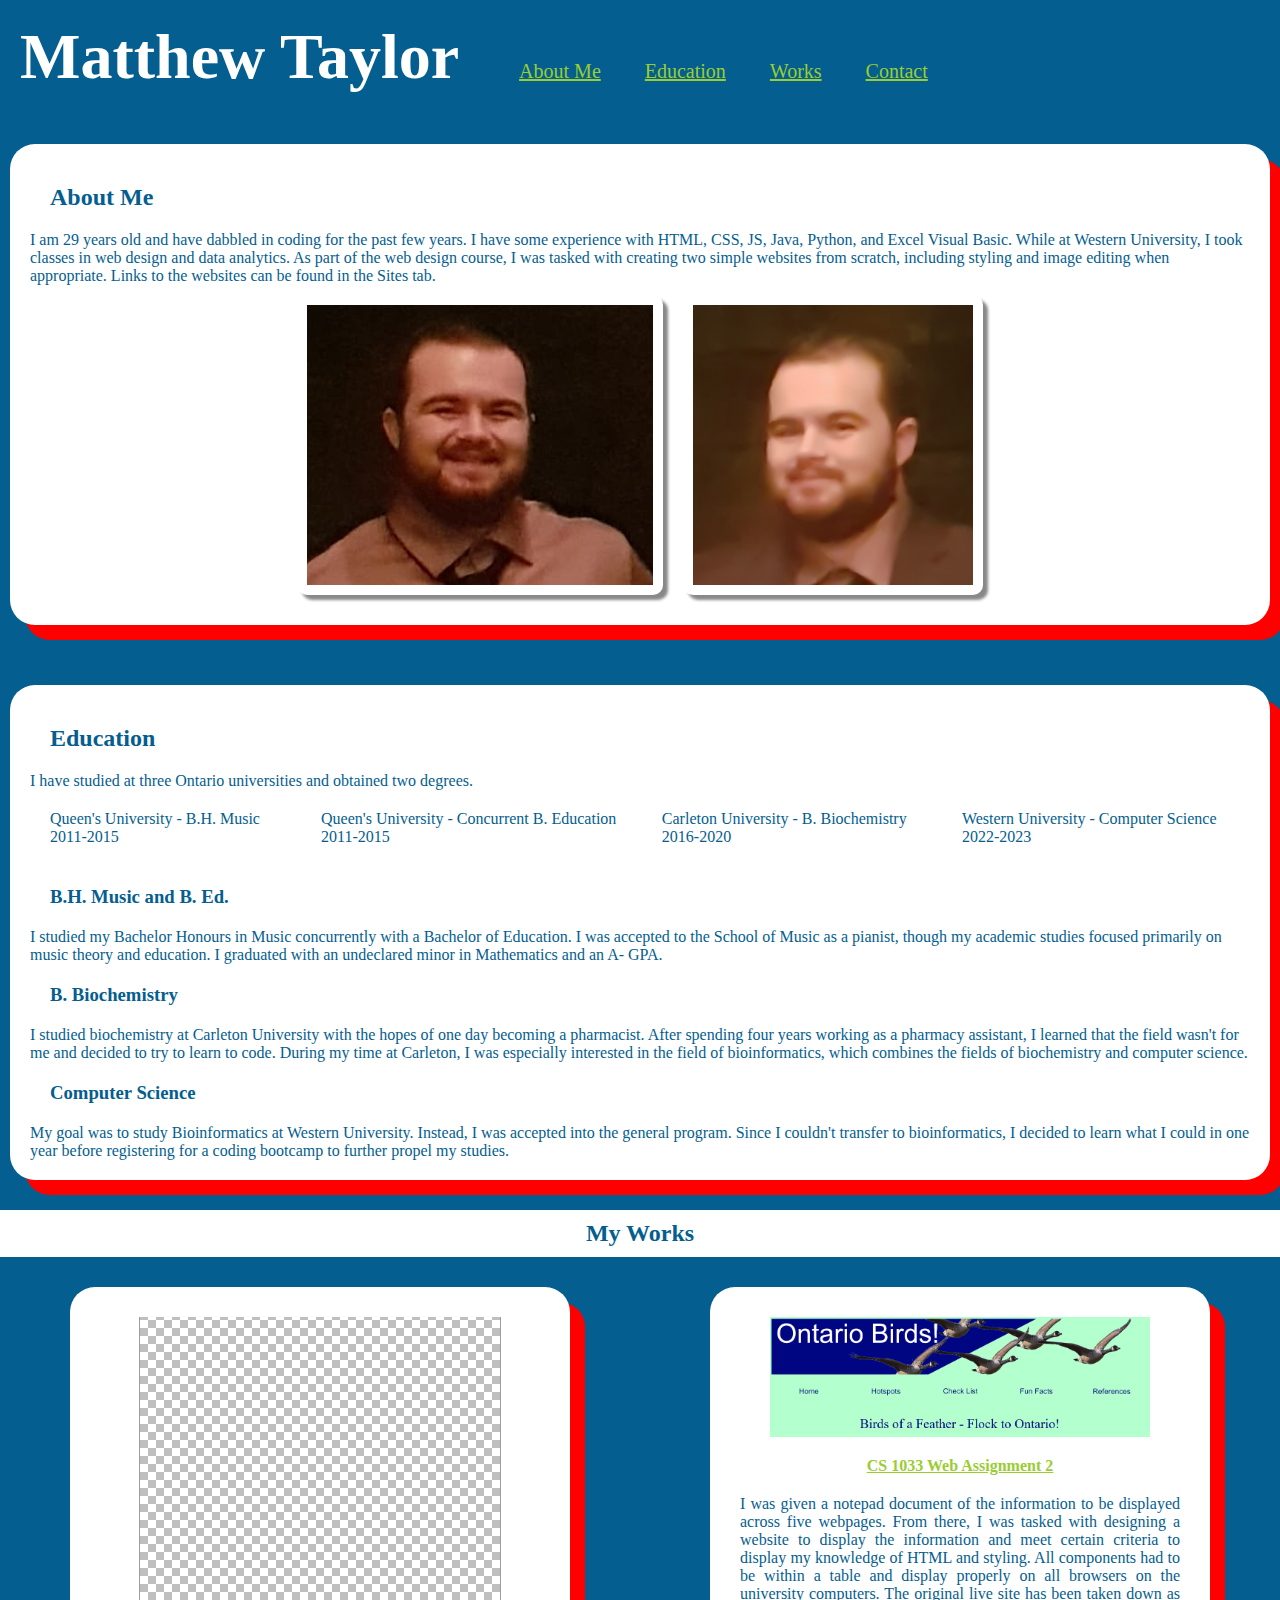
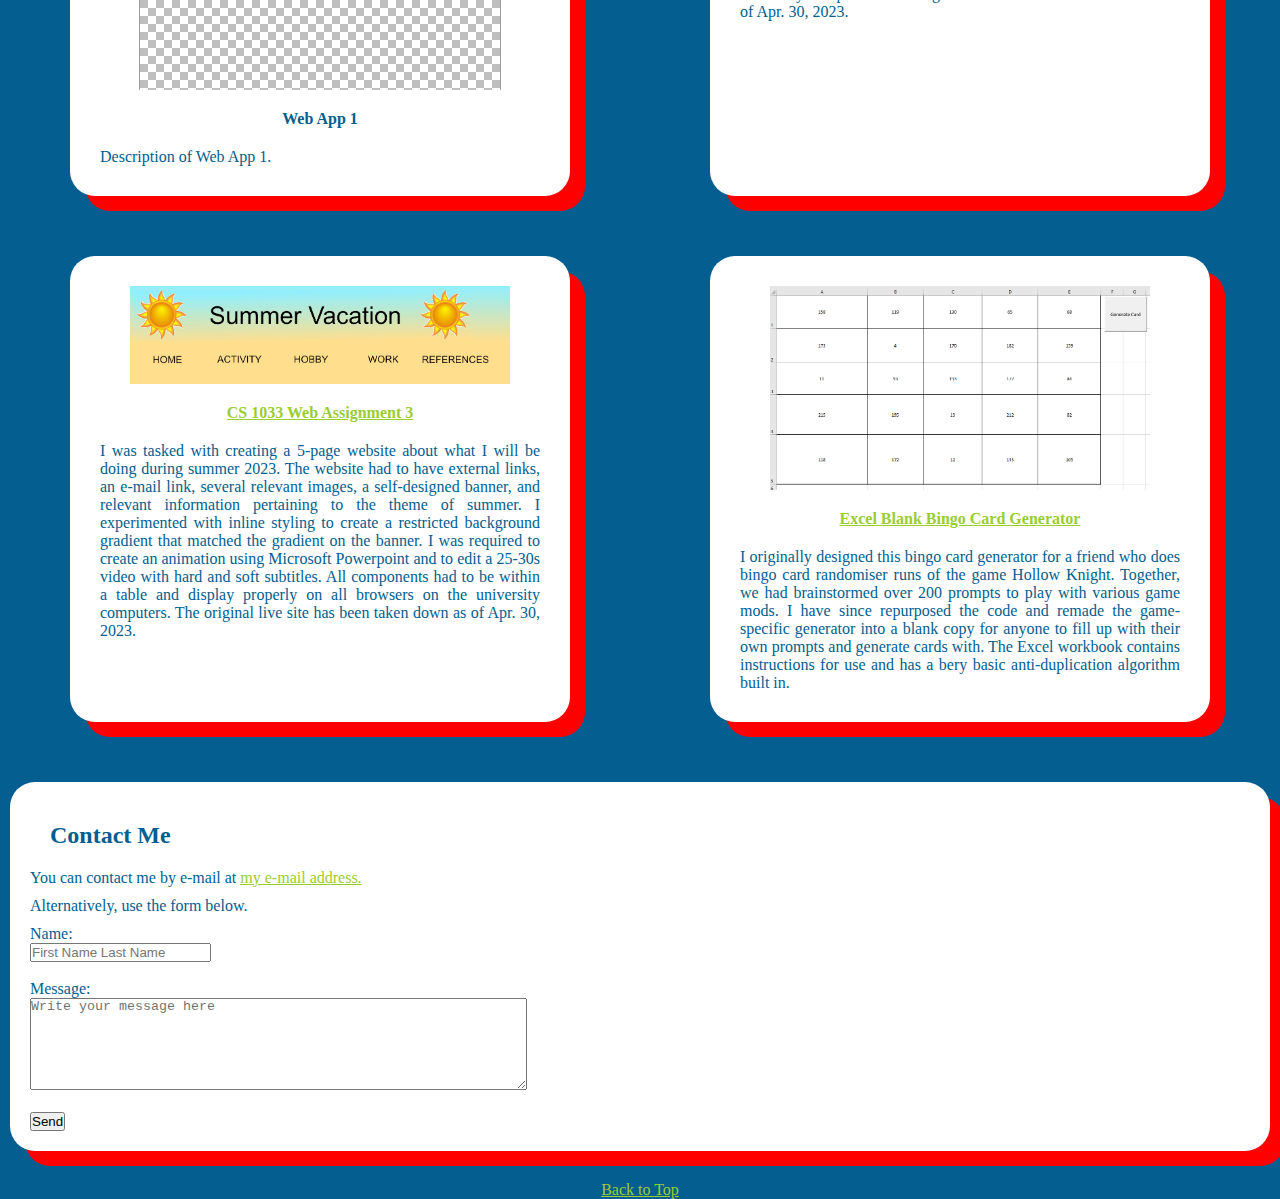
==== index.html @ 14301693 "added photos to About Me section. styled and positioned the photos." ====
<!DOCTYPE html>

<html lang="en-us">

<head>
    <meta charset="UTF-8" />
    <link rel="stylesheet" href="./assets/css/style.css">
    <title>Matthew Taylor | Portfolio</title>
</head>

<body>
    <!-- Web Page title and Navigation Links -->
    <section class="header">
        <h1>Matthew Taylor</h1>
        <section class="navigation">
            <ul>
                <li><a href="#About">About Me</a></li>
                <li><a href="#Education">Education</a></li>
                <li><a href="#Works">Works</a></li>
                <li><a href="#Contact">Contact</a></li>
            </ul>
        </section>
    </section>

    <section class="container">

        <!-- About Me card -->
        <section id="About" class="infocard">
            <h2>About Me</h2>
            <p>I am 29 years old and have dabbled in coding for the past few years. I have some 
                experience with HTML, CSS, JS, Java, Python, and Excel Visual Basic. While 
                at Western University, I took classes in web design and data analytics. As part of 
                the web design course, I was tasked with creating two simple websites from scratch, 
                including styling and image editing when appropriate. Links to the websites can be 
                found in the Sites tab.
            </p>
            <section class="container">
                <img src="assets/images/facephoto1.jpg" id="photo1" alt="Photo of Matthew Taylor">
                <img src="assets/images/facephoto2.jpg" id="photo2" alt="Photo of Matthew Taylor">
            </section>
        </section>

        <!-- Education Card -->
        <section id="Education" class="infocard">
            <h2>Education</h2>
            <p>I have studied at three Ontario universities and obtained two degrees.</p>
            <ul>
                <li>Queen's University - B.H. Music 2011-2015</li>
                <li>Queen's University - Concurrent B. Education 2011-2015</li>
                <li>Carleton University - B. Biochemistry 2016-2020</li>
                <li>Western University - Computer Science 2022-2023</li>
            </ul>

            <h3>B.H. Music and B. Ed.</h3>
            <p>I studied my Bachelor Honours in Music concurrently with a Bachelor of Education. I was 
                accepted to the School of Music as a pianist, though my academic studies focused primarily 
                on music theory and education. I graduated with an undeclared minor in Mathematics and 
                an A- GPA.
            </p>

            <h3>B. Biochemistry</h3>
            <p>I studied biochemistry at Carleton University with the hopes of one day becoming a pharmacist. 
                After spending four years working as a pharmacy assistant, I learned that the field wasn't for 
                me and decided to try to learn to code. During my time at Carleton, I was especially interested 
                in the field of bioinformatics, which combines the fields of biochemistry and computer science.
            </p>

            <h3>Computer Science</h3>
            <p>My goal was to study Bioinformatics at Western University. Instead, I was accepted into the general 
                program. Since I couldn't transfer to bioinformatics, I decided to learn what I could in one year 
                before registering for a coding bootcamp to further propel my studies.
            </p>
        </section>
    </section>

    <!-- Works Section -->
    <section id="Works">
        <h2>My Works</h2>
        <section class="container">
            <!-- Filler card to be replaced with my first web app in the future -->
            <section class="workscard infocard" id="filler">
                <img src="assets/images/webap1.png" title="WebAp1" alt="The first web app I made">
                <h4>Web App 1</h4>
                <p>Description of Web App 1.</p>
            </section>
            <!-- CS 1033 Assignment 2 -->
            <section class="workscard infocard">
                <a href="assets/works/Assignment 2/webassign/index.html" target="_blank"><img src="assets/images/CS1033A2.png" title="Web Assignment 2" alt="Image representing the first website I made"></a>
                <h4><a href="assets/works/Assignment 2/webassign/index.html" target="_blank">CS 1033 Web Assignment 2</a></h4>
                <p>I was given a notepad document of the information to be displayed across five webpages. From there, 
                    I was tasked with designing a website to display the information and meet certain criteria to display
                    my knowledge of HTML and styling. All components had to be within a table and display properly on all 
                    browsers on the university computers. The original live site has been taken down as of Apr. 30, 2023.
                </p>
            </section>
            <!-- CS 1033 Assignment 3-->
            <section class="workscard infocard">
                <a href="assets/works/Assignment 3/index.html" target="_blank"><img src="assets/images/CS1033A3.png" title="Web Assignment 3" alt="Image representing the second website I made"></a>
                <h4><a href="assets/works/Assignment 3/index.html" target="_blank">CS 1033 Web Assignment 3</a></h4>
                <p>I was tasked with creating a 5-page website about what I will be doing during summer 2023. The 
                    website had to have external links, an e-mail link, several relevant images, a self-designed banner,
                    and relevant information pertaining to the theme of summer. I experimented with inline styling 
                    to create a restricted background gradient that matched the gradient on the banner. I was required to 
                    create an animation using Microsoft Powerpoint and to edit a 25-30s video with hard and soft subtitles.
                    All components had to be within a table and display properly on all browsers on the university computers. 
                    The original live site has been taken down as of Apr. 30, 2023.
                </p>
            </section>
            <!-- Blank Bingo Card Generator I made for fun then used for extra credit in CS 2034 2 months later -->
            <section class="workscard infocard">
                <a href="assets/works/Blank Bingo Card Generator.xlsm" download><img src="assets/images/bingocard.png" title="Download Bingo Card Generator" alt="Image of default bingo card in excel"></a>
                <h4><a href="assets/works/Blank Bingo Card Generator.xlsm" download>Excel Blank Bingo Card Generator</a></h4>
                <p>I originally designed this bingo card generator for a friend who does bingo card randomiser runs of 
                    the game Hollow Knight. Together, we had brainstormed over 200 prompts to play with various game mods. 
                    I have since repurposed the code and remade the game-specific generator into a blank copy for anyone 
                    to fill up with their own prompts and generate cards with. The Excel workbook contains instructions for 
                    use and has a bery basic anti-duplication algorithm built in.
                </p>
            </section>
        </section>
    </section>

    <!-- Contact Me Section-->
    <section id="Contact" class="infocard">
        <h2>Contact Me</h2>
        <!-- A link that opens email program with my email already entered -->
        <p>You can contact me by e-mail at <a href="mailto:matt.taylor704@yahoo.ca">my e-mail address.</a></p>
        
        <p>Alternatively, use the form below.</p>
        <!-- A form that will open an email program with name and message already in message area and my email in the To: box. -->
        <form action="mailto:matt.taylor704@yahoo.ca"
            method="POST"
            enctype="text/plain"
            name="emailForm"
        >
        <label for="name">Name:</label>
        <br>
        <input type="text" id="name" class="textbox" name="name" placeholder="First Name Last Name">
        <br><br>
        <label for="message">Message:</label>
        <br>
        <textarea type="text" id="message" class="textbox" name="message" rows="6" cols="60" placeholder="Write your message here"></textarea>
        <br><br>
        <button type="submit" value="Submit">Send</button>

        </form>
    </section>



</body>

<!-- Back to Top link to avoid scrolling so much -->
<footer>
    <a href="#top">Back to Top</a>
</footer>



</html>
---- assets/css/style.css ----
* {
    box-sizing: border-box;
    padding: 0;
    margin: 0;
}

a {
    color: yellowgreen;
}

body {
    background-color: #045e8f;
    color: white;
}

/* Header styling for Site Title and Section Titles */
.header {
    display: flex;
}

h1, h2, h3 {
    margin: 20px;
}

h1 {
    font-size: 64px;
}

/* Styling for navigation links */
.navigation ul {
    display: block;
    padding: 20px;
}
.navigation li {
    display: inline-block;
    position: relative;
    right: 0px;
    top: 20px;
    font-size: 20px;

} 

ul{
    list-style: none;
    display: flex;
}

li {
    justify-content: right;
    margin: 20px;
}

/* Initiate flex container */
.container {
    display: flex;
    flex-wrap: wrap;
    justify-content: center;
}

/* Styling for all cards containing information */
.infocard {
    background-color: white;
    color: #045e8f;
    padding: 20px;
    margin: 30px 10px;
    border-radius: 25px;
    box-shadow: 15px 15px red;
    
}

.infocard a:visited {
    color: green;
}

/* Styling specific to About Me section*/
#About {
    display: block;
}

#About img {
    max-height: 300px;
    padding: 10px;
    margin: 10px;
    border-radius: 10px;
    box-shadow: 5px 5px 3px #888;
}

/* Styling for the Works section */
#Works h2 {
    text-align: center;
    background-color: white;
    color: #045e8f;
    padding: 10px;
    margin: 0px;
}

.workscard {
    max-width: 500px;
    margin-left: auto;
    margin-right: auto;
}

.workscard img {
    max-width: 400px;
    display: block;
    margin-left: auto;
    margin-right: auto;
    padding: 10px;
}

.workscard h4 {
    text-align: center;
    padding: 10px;
}

.workscard p {
    text-align: justify;
    padding: 10px;
}

/* This can be removed when the filler card is replaced */
#filler {
    width: 5000px;
}

/* Styling for the Contact Me card */
#Contact p {
    margin-bottom: 10px;
}

/* Accessibility styling  for textboxes*/
.textbox:hover {
    box-shadow: 0px 0px 3px #888
}

.textbox:focus {
    border-width: 2px; 
}

/* Footer Styiing */
footer {
    text-align: center;
}
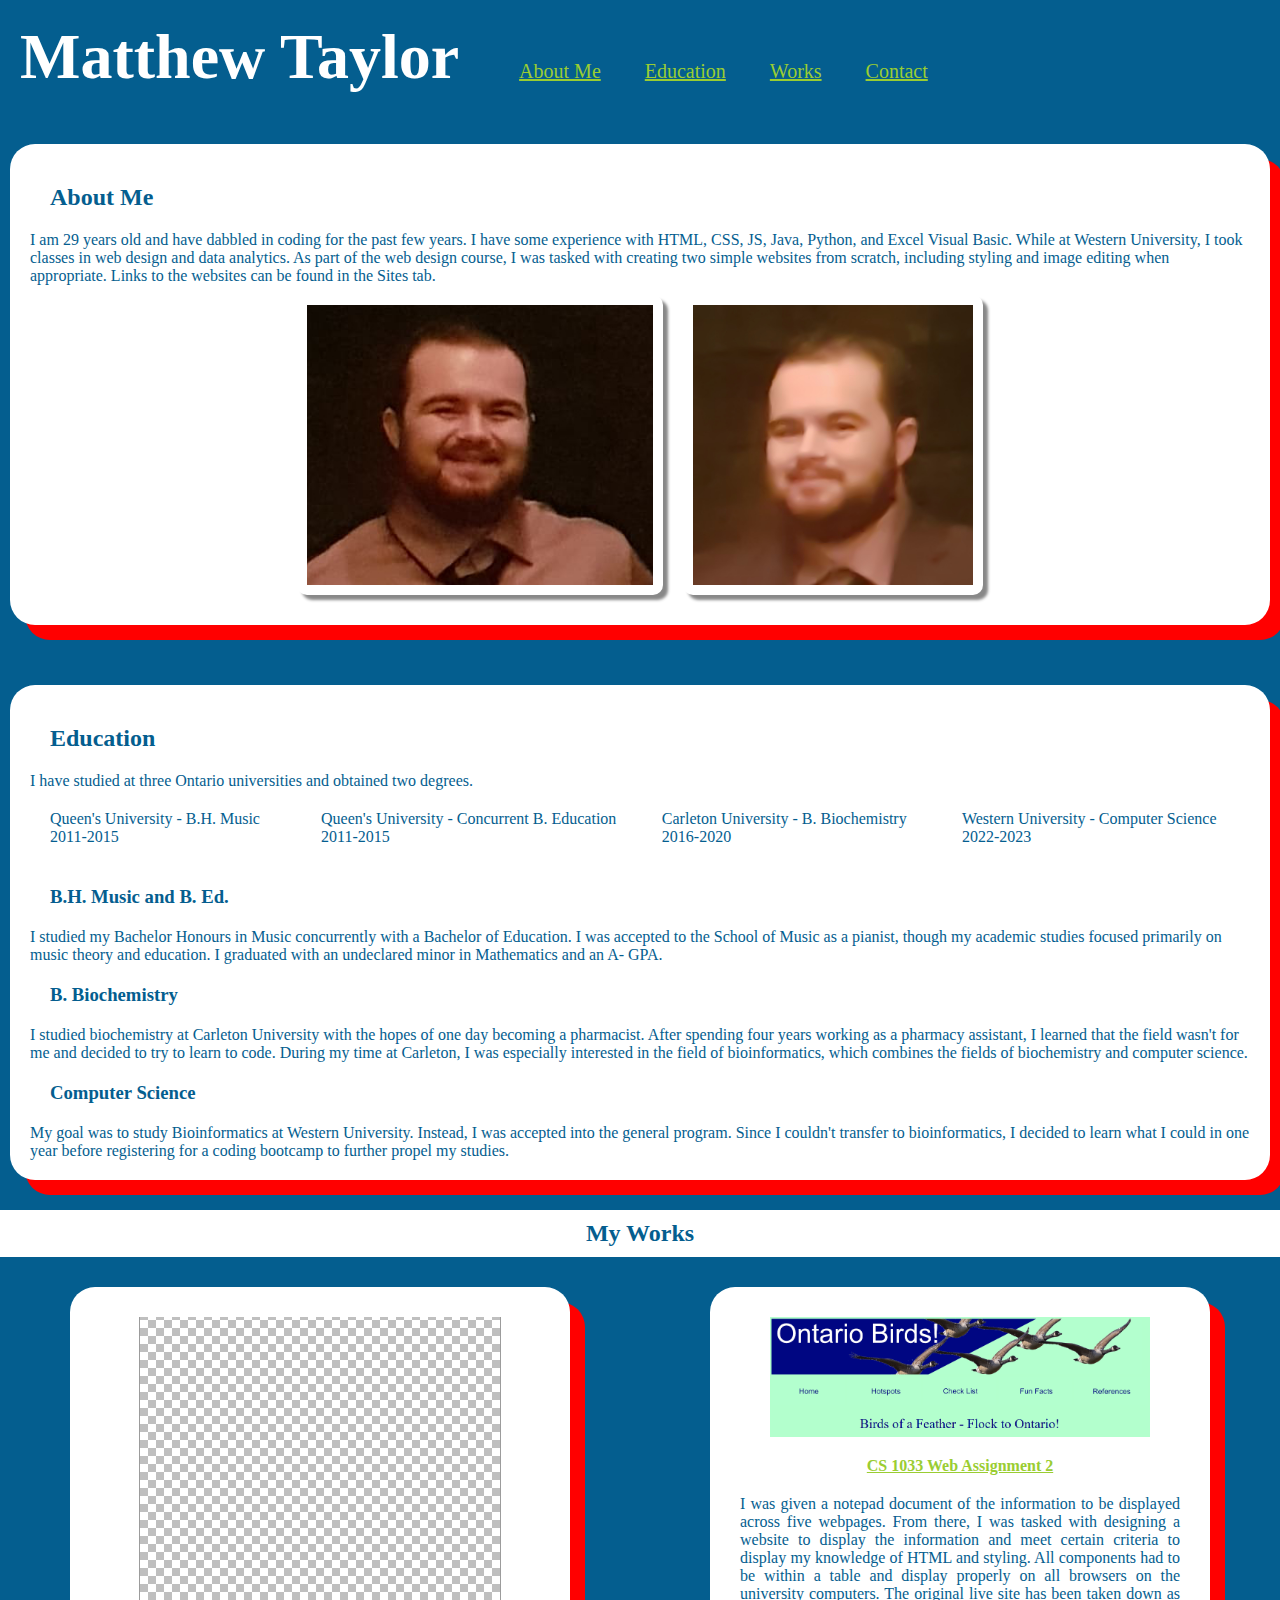
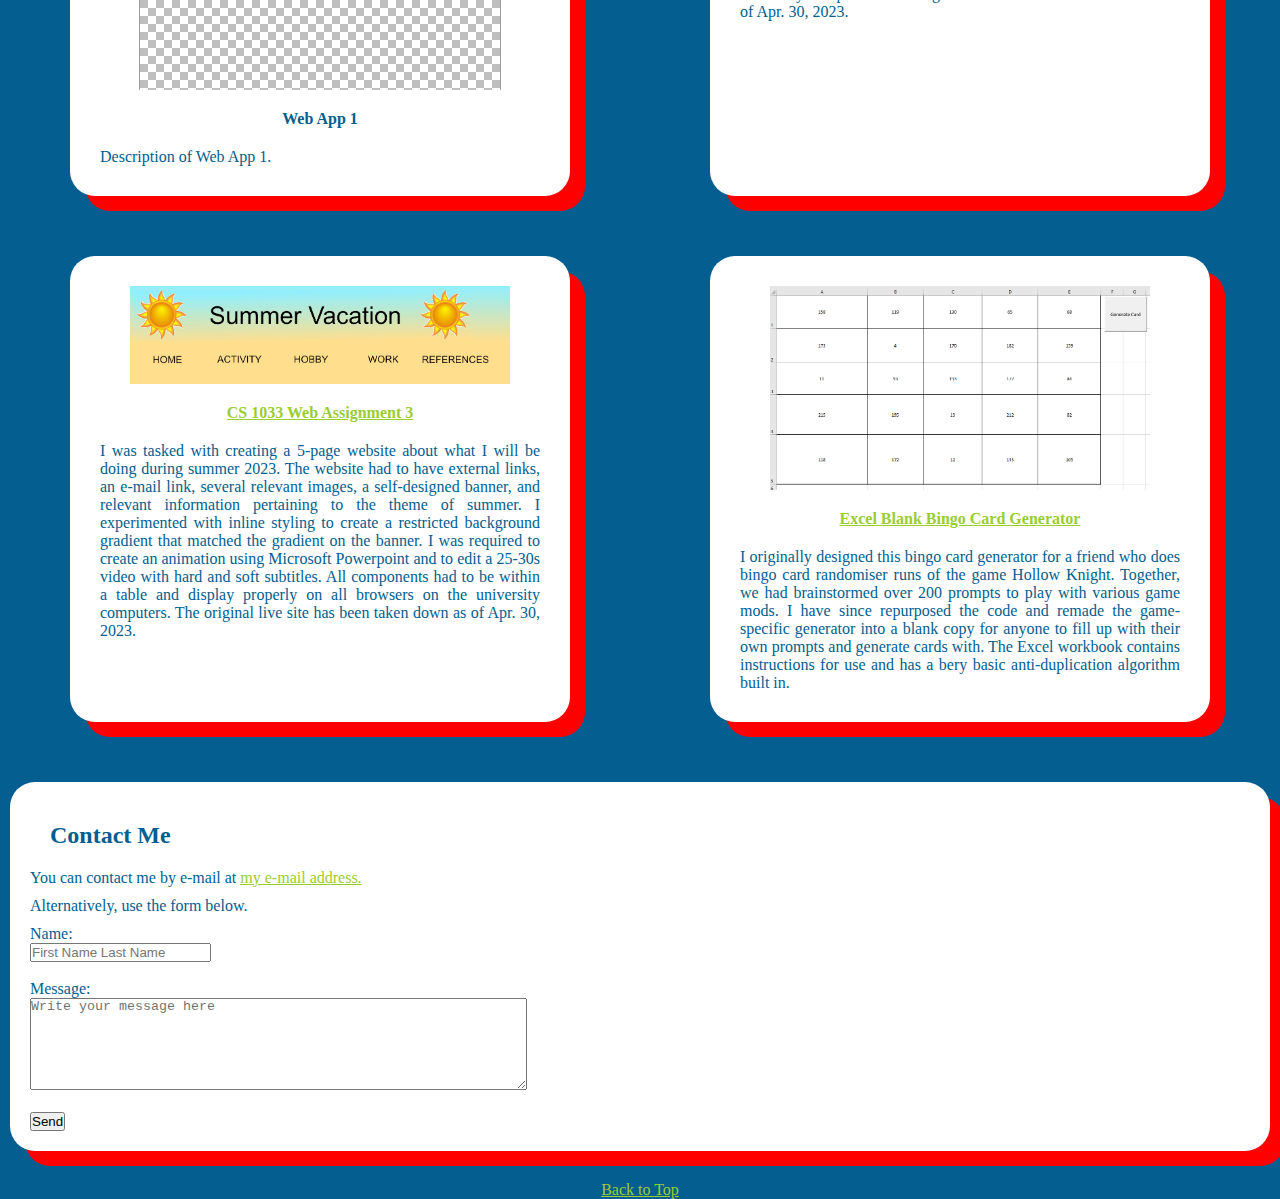
==== commit a4e6c581: "Updated to v2 of the bingo card" ====
--- a/index.html
+++ b/index.html
@@ -109,7 +109,7 @@
             <!-- Blank Bingo Card Generator I made for fun then used for extra credit in CS 2034 2 months later -->
             <section class="workscard infocard">
                 <a href="assets/works/Blank Bingo Card Generator.xlsm" download><img src="assets/images/bingocard.png" title="Download Bingo Card Generator" alt="Image of default bingo card in excel"></a>
-                <h4><a href="assets/works/Blank Bingo Card Generator.xlsm" download>Excel Blank Bingo Card Generator</a></h4>
+                <h4><a href="assets/works/Blank Bingo Card Generator v2.xlsm" download>Excel Blank Bingo Card Generator</a></h4>
                 <p>I originally designed this bingo card generator for a friend who does bingo card randomiser runs of 
                     the game Hollow Knight. Together, we had brainstormed over 200 prompts to play with various game mods. 
                     I have since repurposed the code and remade the game-specific generator into a blank copy for anyone 
--- a/assets/css/style.css
+++ b/assets/css/style.css
@@ -100,6 +100,18 @@
     margin-right: auto;
 }
 
+/* Workscard text */
+.workscard h4 {
+    text-align: center;
+    padding: 10px;
+}
+
+.workscard p {
+    text-align: justify;
+    padding: 10px;
+}
+
+/* Workscard images */
 .workscard img {
     max-width: 400px;
     display: block;
@@ -108,14 +120,8 @@
     padding: 10px;
 }
 
-.workscard h4 {
-    text-align: center;
-    padding: 10px;
-}
-
-.workscard p {
-    text-align: justify;
-    padding: 10px;
+.workscard img:hover {
+    opacity: 0.5;
 }
 
 /* This can be removed when the filler card is replaced */
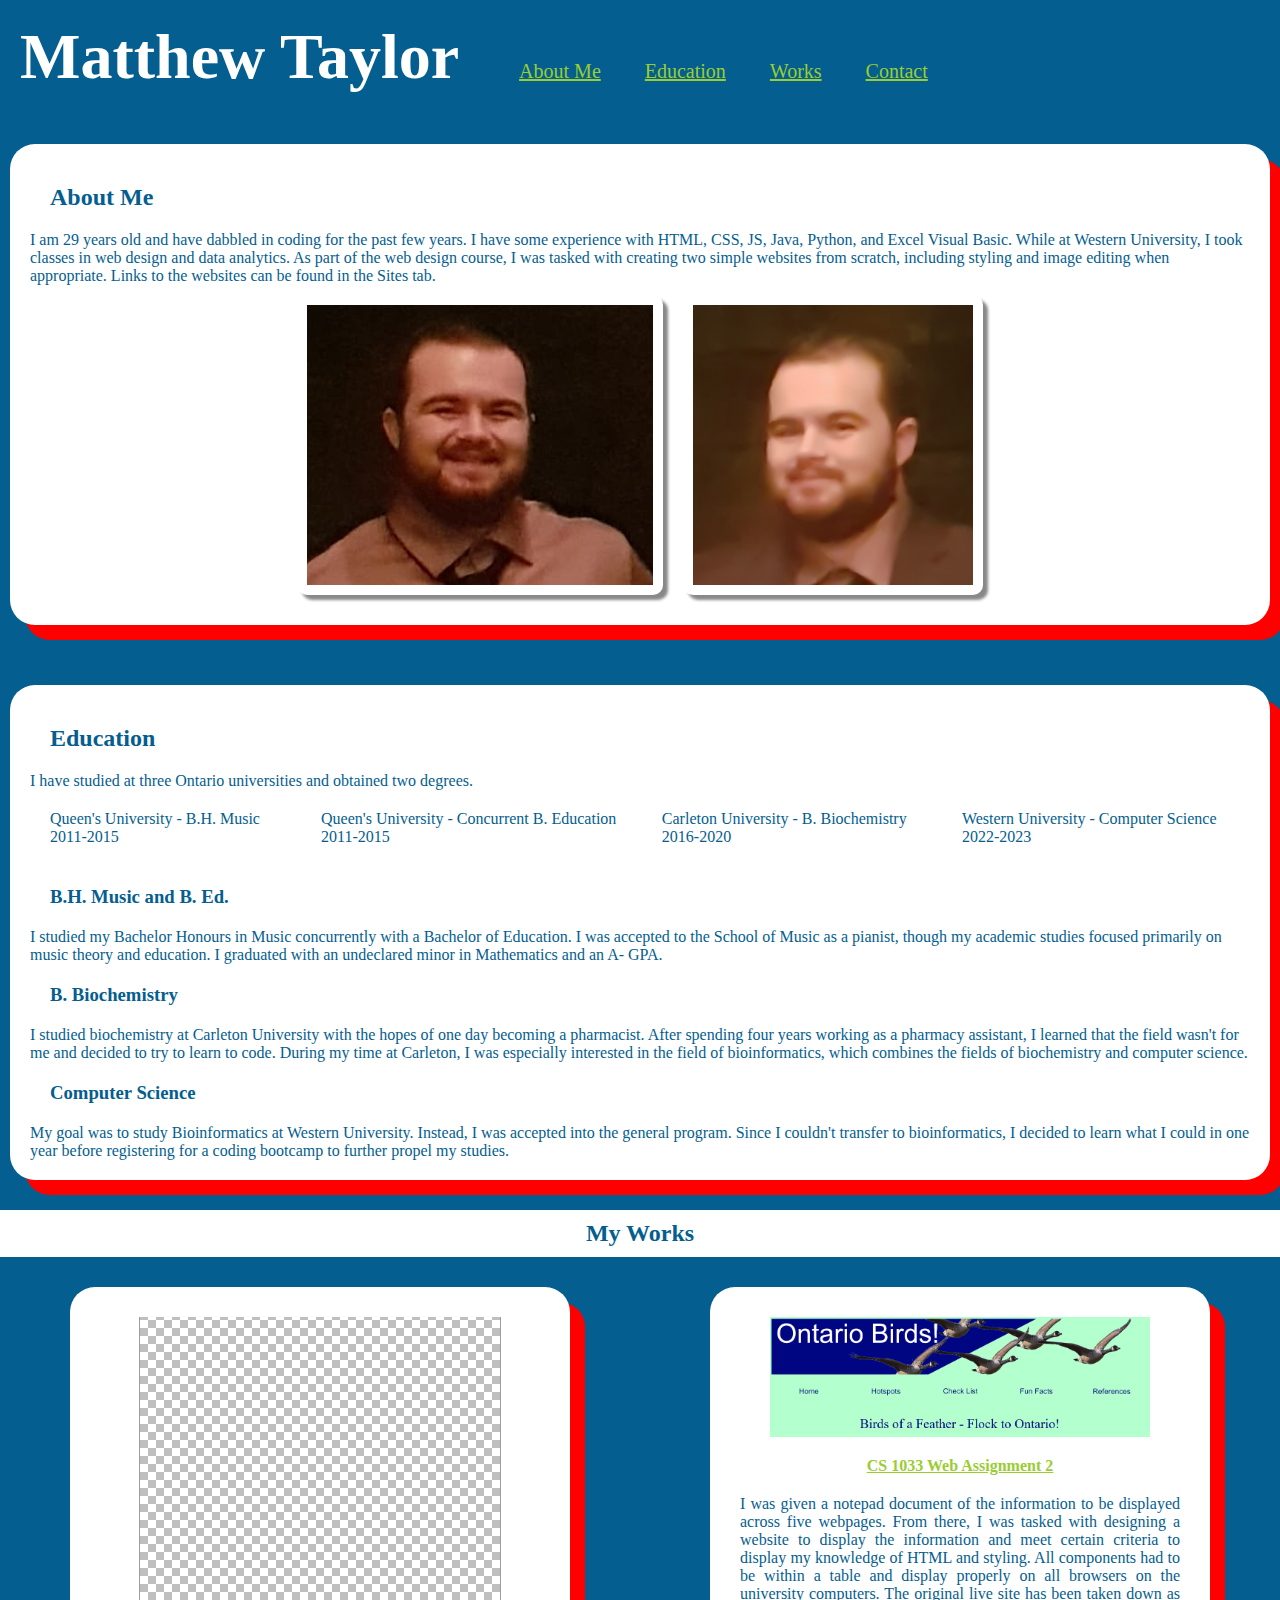
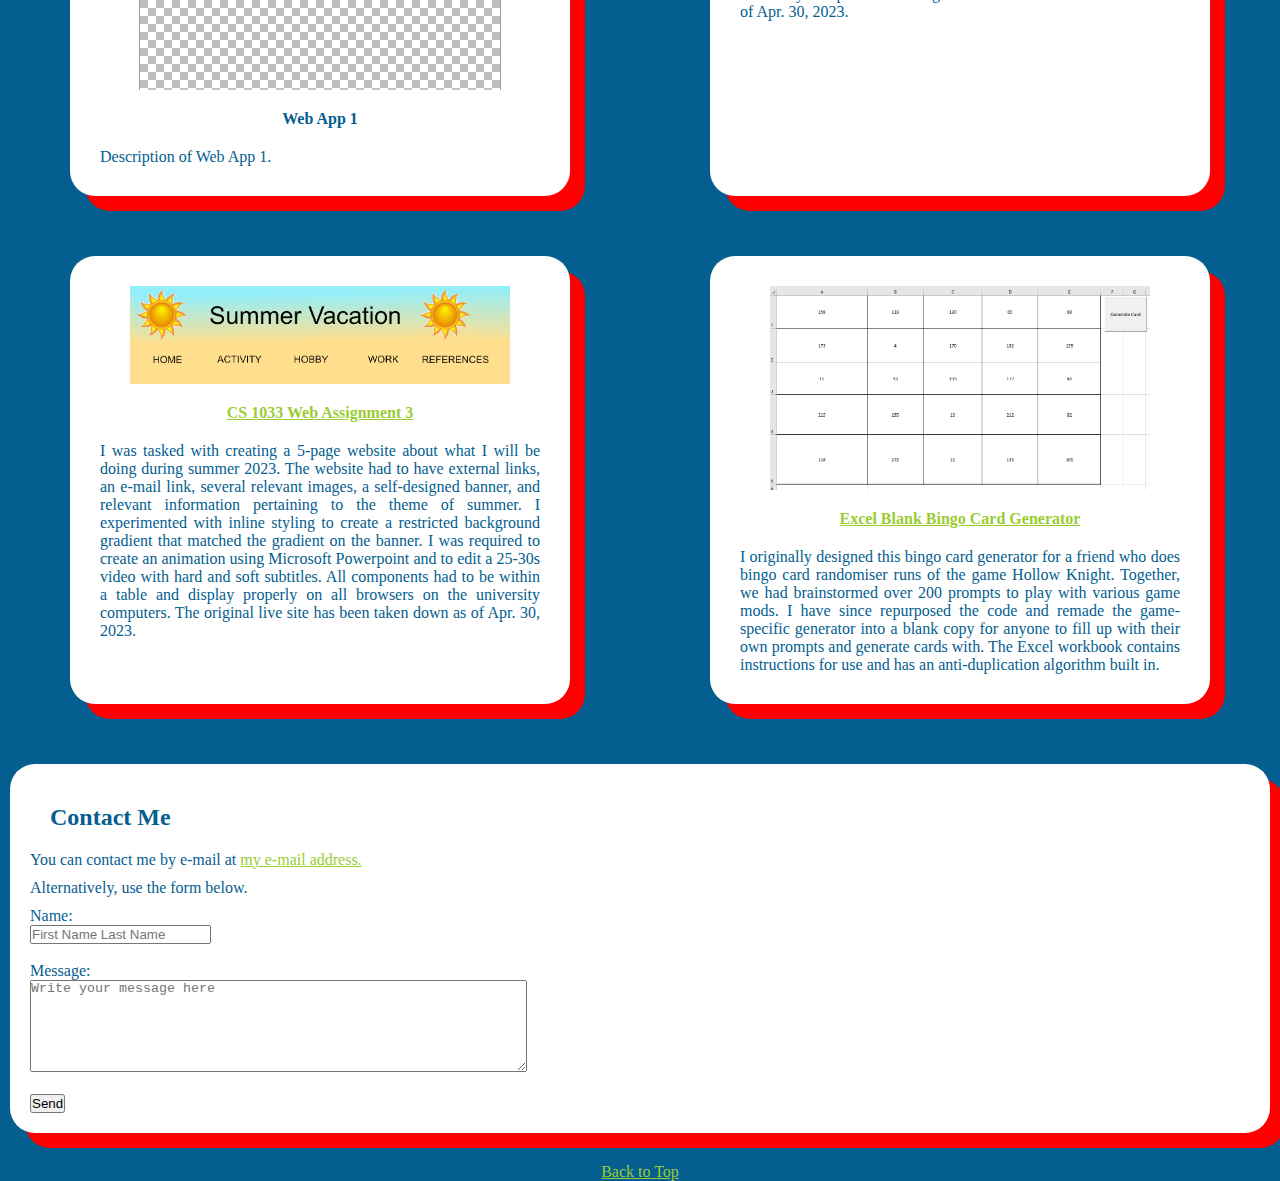
==== commit fb5e7a22: "updated text below bingo card and fixed spelling errors" ====
--- a/index.html
+++ b/index.html
@@ -114,7 +114,7 @@
                     the game Hollow Knight. Together, we had brainstormed over 200 prompts to play with various game mods. 
                     I have since repurposed the code and remade the game-specific generator into a blank copy for anyone 
                     to fill up with their own prompts and generate cards with. The Excel workbook contains instructions for 
-                    use and has a bery basic anti-duplication algorithm built in.
+                    use and has an anti-duplication algorithm built in.
                 </p>
             </section>
         </section>
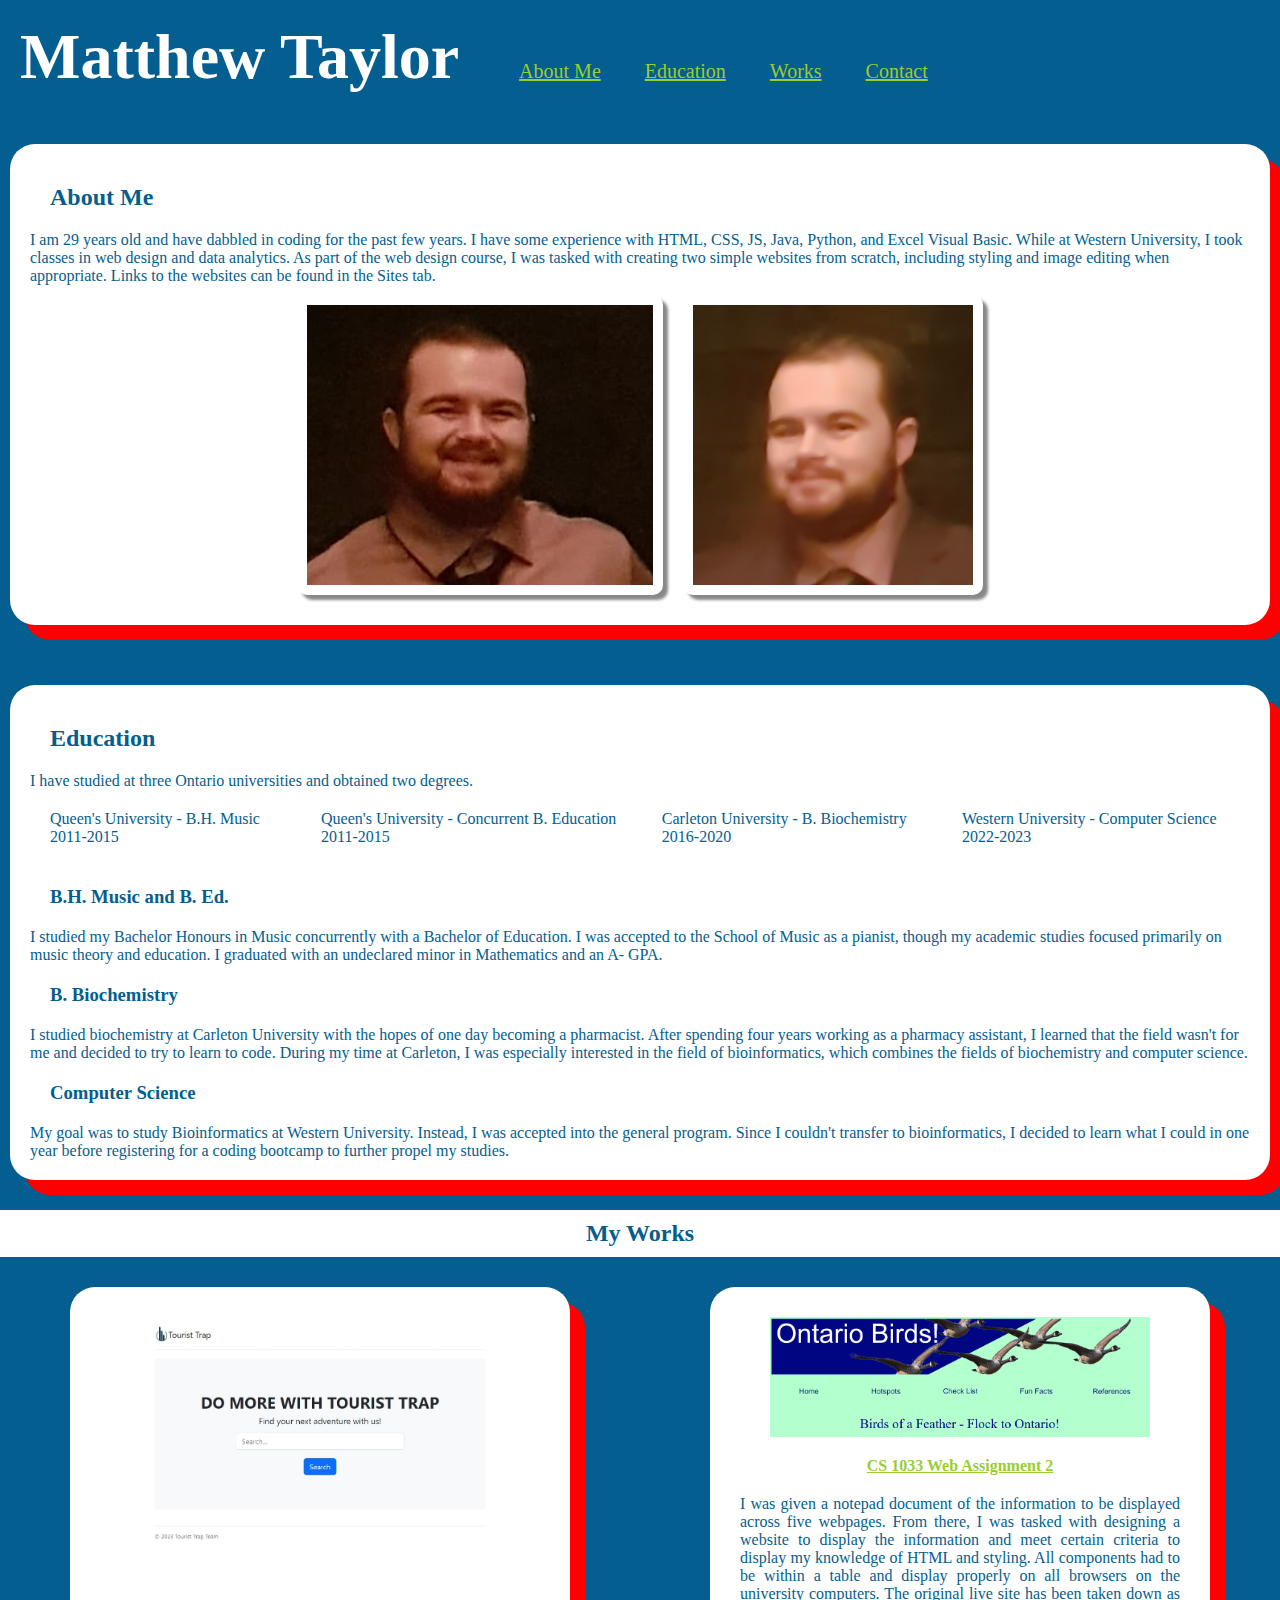
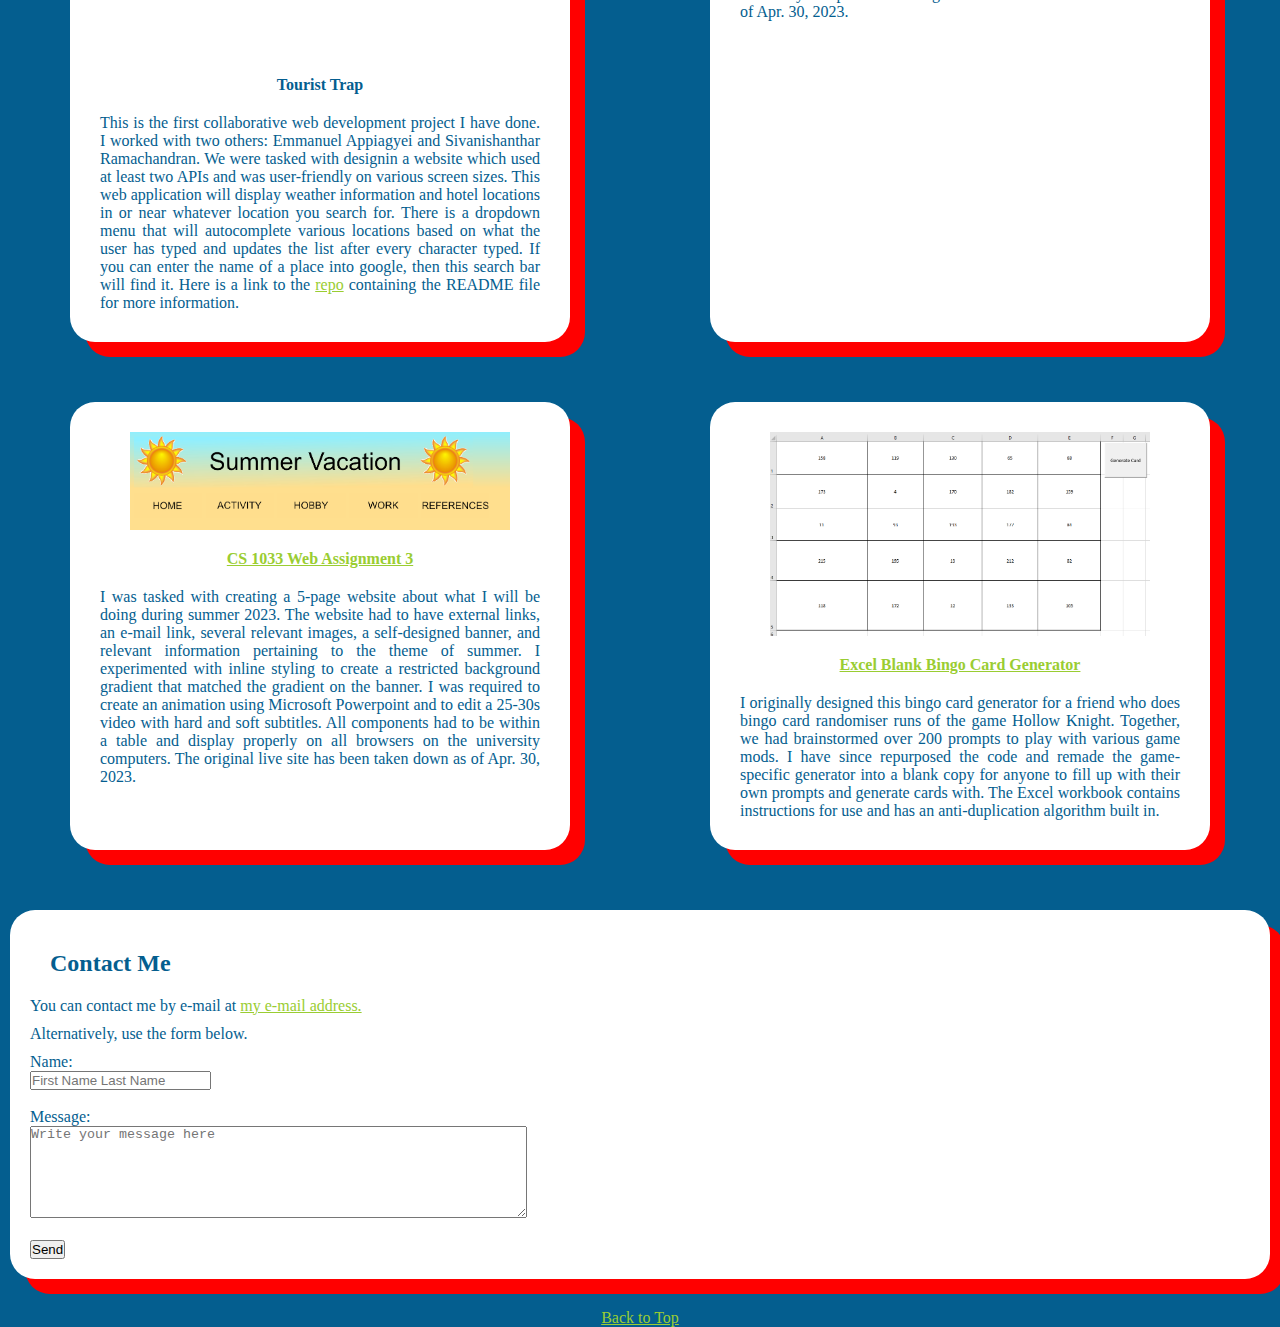
==== commit 59f354ba: "added card for project 1 - Tourist Trap" ====
--- a/index.html
+++ b/index.html
@@ -77,11 +77,20 @@
     <section id="Works">
         <h2>My Works</h2>
         <section class="container">
-            <!-- Filler card to be replaced with my first web app in the future -->
-            <section class="workscard infocard" id="filler">
-                <img src="assets/images/webap1.png" title="WebAp1" alt="The first web app I made">
-                <h4>Web App 1</h4>
-                <p>Description of Web App 1.</p>
+            <!-- Bootcamp Project 1 - Tourist Trap -->
+            <section class="workscard infocard" id="tourist-trap">
+                <a href="https://wdverse.github.io/Tourist-trap" target="_blank"></a>
+                <img src="assets/images/webap1.jpeg" title="Tourist-Trap" alt="Tourist trap homepage">
+                <h4>Tourist Trap</h4>
+                <p>This is the first collaborative web development project I have done. I worked with two others: 
+                    Emmanuel Appiagyei and Sivanishanthar Ramachandran. We were tasked with designin a website which
+                    used at least two APIs and was user-friendly on various screen sizes. This web application will
+                    display weather information and hotel locations in or near whatever location you search for. There
+                    is a dropdown menu that will autocomplete various locations based on what the user has typed and 
+                    updates the list after every character typed. If you can enter the name of a place into google, then
+                    this search bar will find it. Here is a link to the <a href="https://github.com/WDverse/Tourist-trap">repo</a>
+                    containing the README file for more information.
+                </p>
             </section>
             <!-- CS 1033 Assignment 2 -->
             <section class="workscard infocard">
--- a/assets/css/style.css
+++ b/assets/css/style.css
@@ -125,7 +125,7 @@
 }
 
 /* This can be removed when the filler card is replaced */
-#filler {
+#tourist-trap {
     width: 5000px;
 }
 
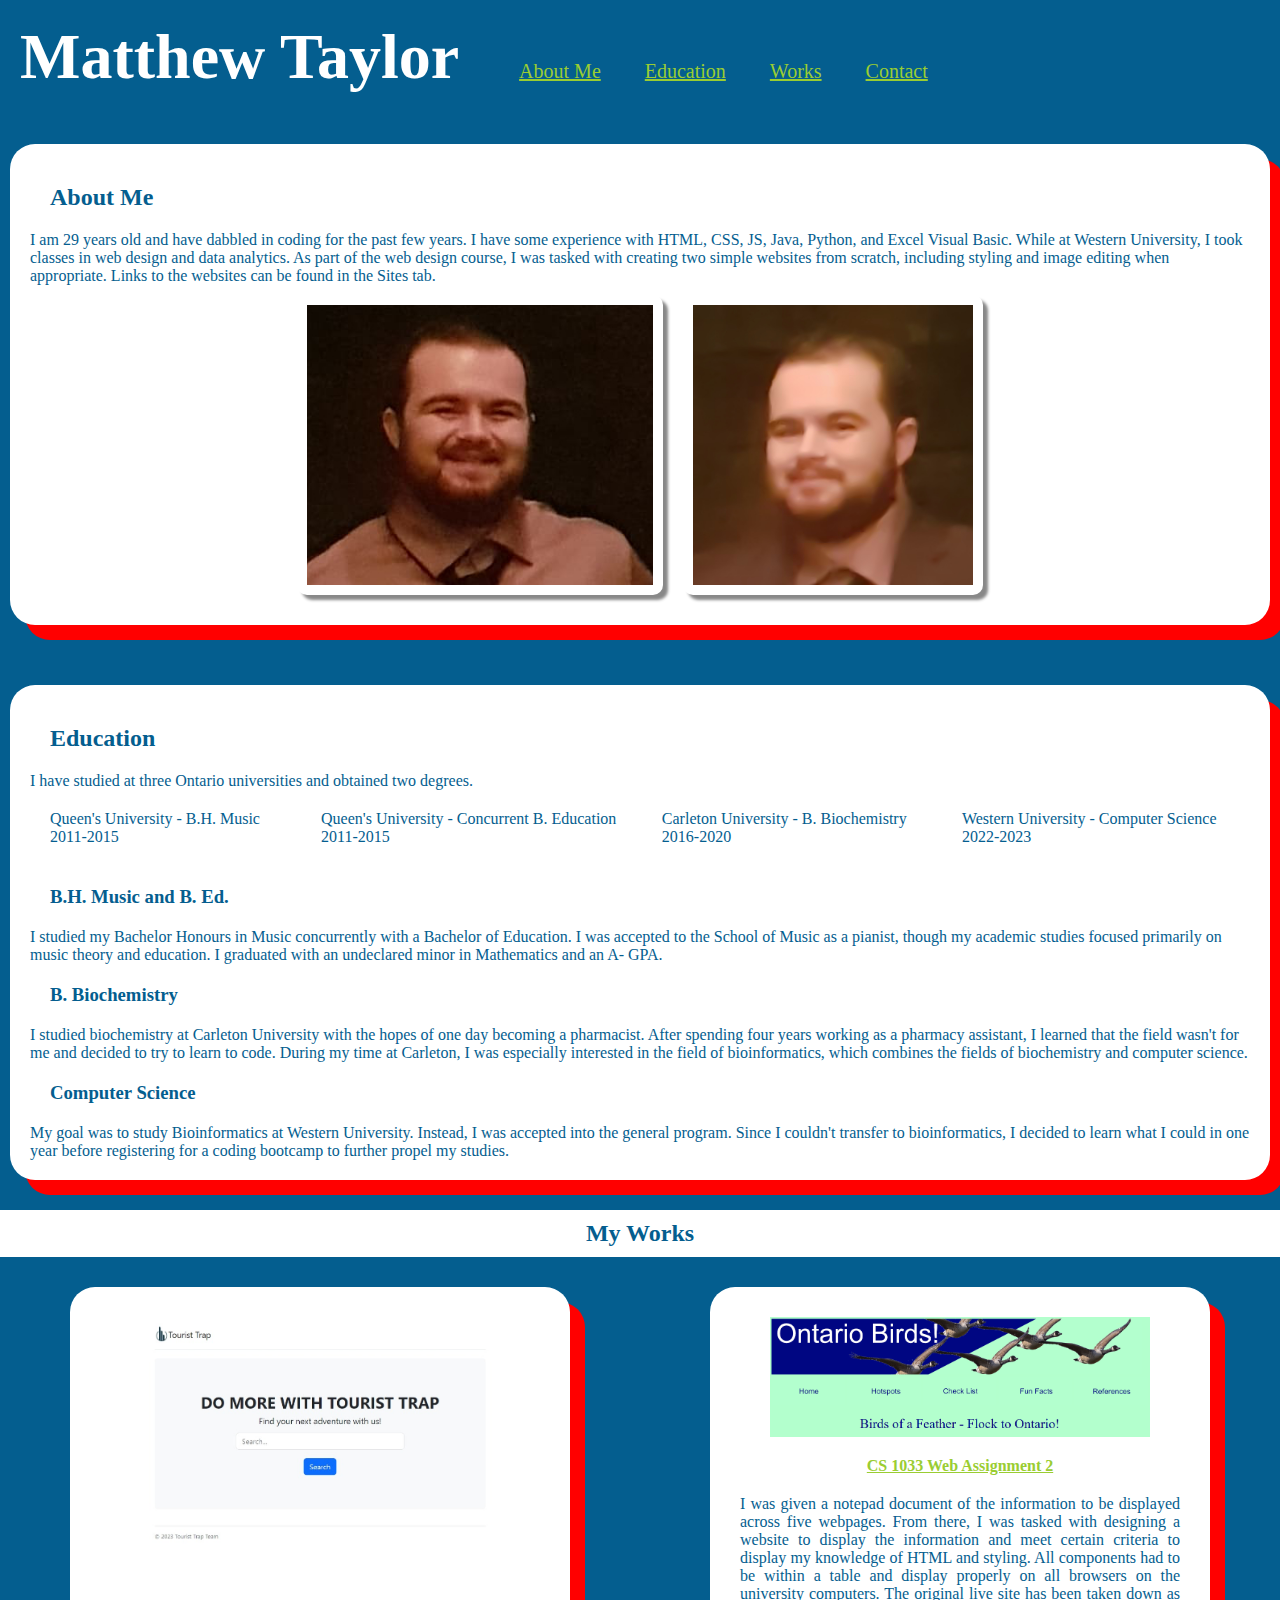
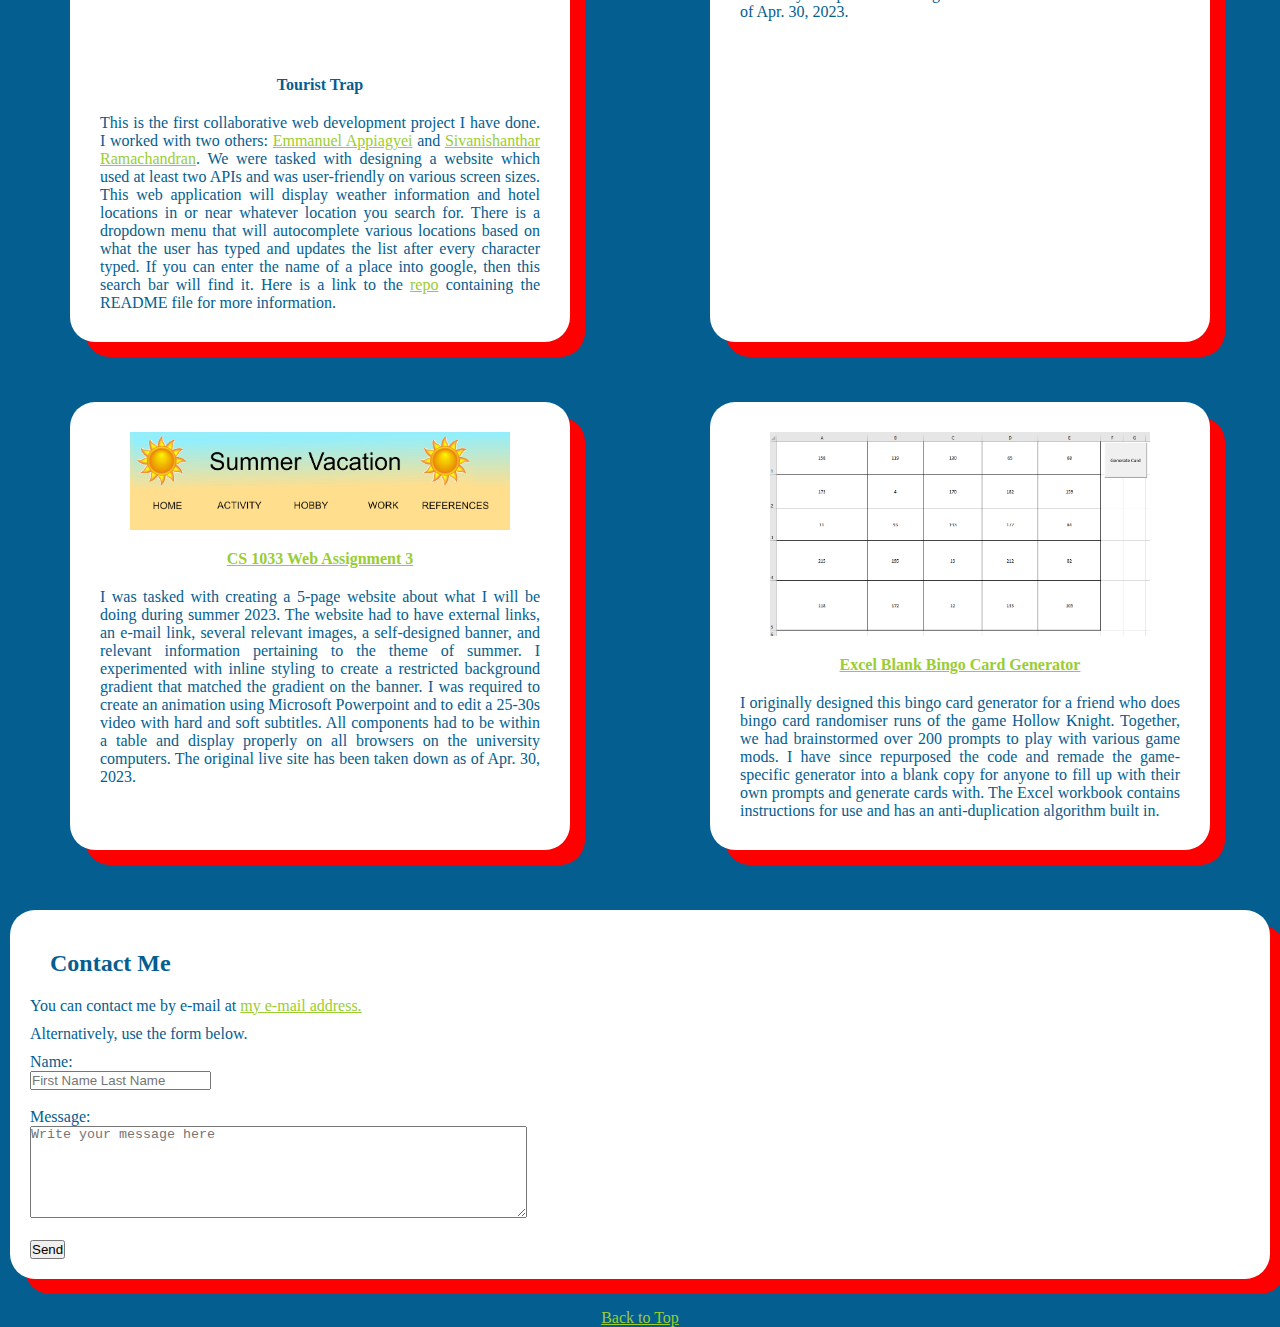
==== commit e4fabdaa: "created links to partners' repos" ====
--- a/index.html
+++ b/index.html
@@ -83,7 +83,8 @@
                 <img src="assets/images/webap1.jpeg" title="Tourist-Trap" alt="Tourist trap homepage">
                 <h4>Tourist Trap</h4>
                 <p>This is the first collaborative web development project I have done. I worked with two others: 
-                    Emmanuel Appiagyei and Sivanishanthar Ramachandran. We were tasked with designin a website which
+                    <a href="http://wdverse.github.io/My-Portfolio" target="_blank">Emmanuel Appiagyei</a> and <a href="https://github.com/sivanishanthar" target="_blank">
+                    Sivanishanthar Ramachandran</a>. We were tasked with designing a website which
                     used at least two APIs and was user-friendly on various screen sizes. This web application will
                     display weather information and hotel locations in or near whatever location you search for. There
                     is a dropdown menu that will autocomplete various locations based on what the user has typed and 
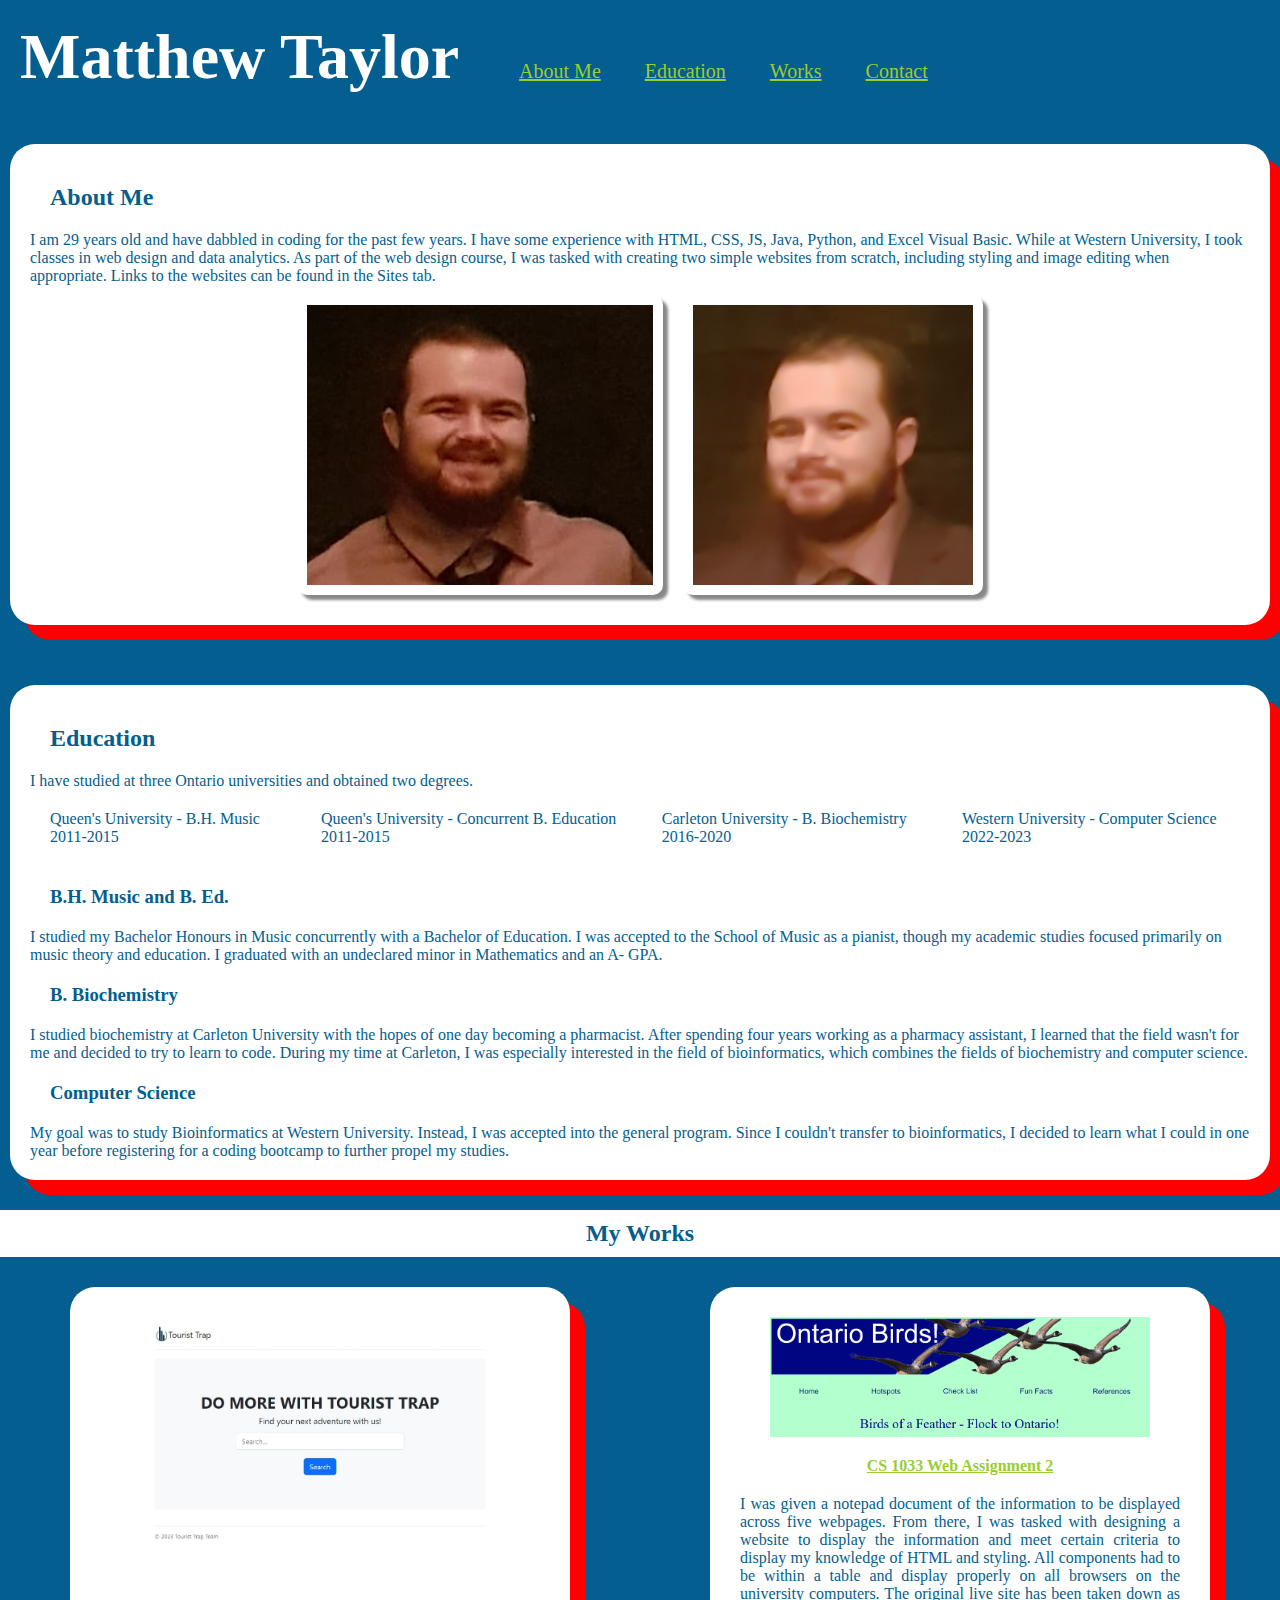
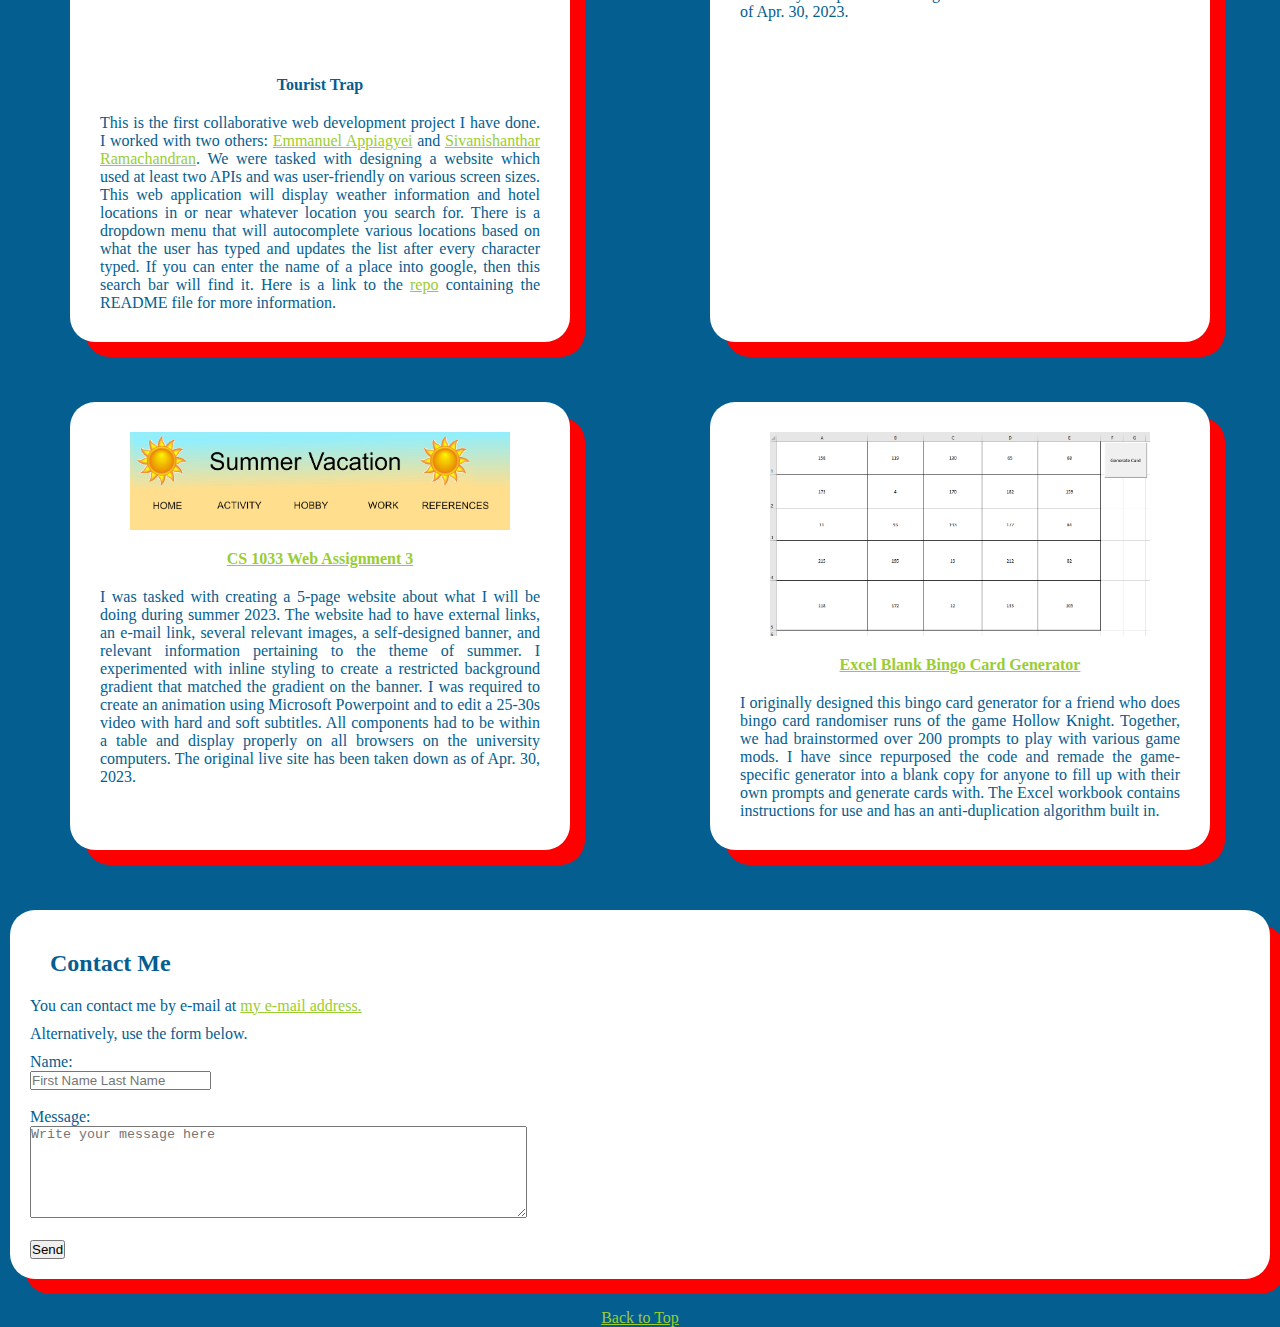
==== commit 8600be9e: "fixed broken link" ====
--- a/index.html
+++ b/index.html
@@ -79,8 +79,8 @@
         <section class="container">
             <!-- Bootcamp Project 1 - Tourist Trap -->
             <section class="workscard infocard" id="tourist-trap">
-                <a href="https://wdverse.github.io/Tourist-trap" target="_blank"></a>
-                <img src="assets/images/webap1.jpeg" title="Tourist-Trap" alt="Tourist trap homepage">
+                <a href="https://wdverse.github.io/Tourist-trap" target="_blank">
+                <img src="assets/images/webap1.jpeg" title="Tourist-Trap" alt="Tourist trap homepage"></a>
                 <h4>Tourist Trap</h4>
                 <p>This is the first collaborative web development project I have done. I worked with two others: 
                     <a href="http://wdverse.github.io/My-Portfolio" target="_blank">Emmanuel Appiagyei</a> and <a href="https://github.com/sivanishanthar" target="_blank">
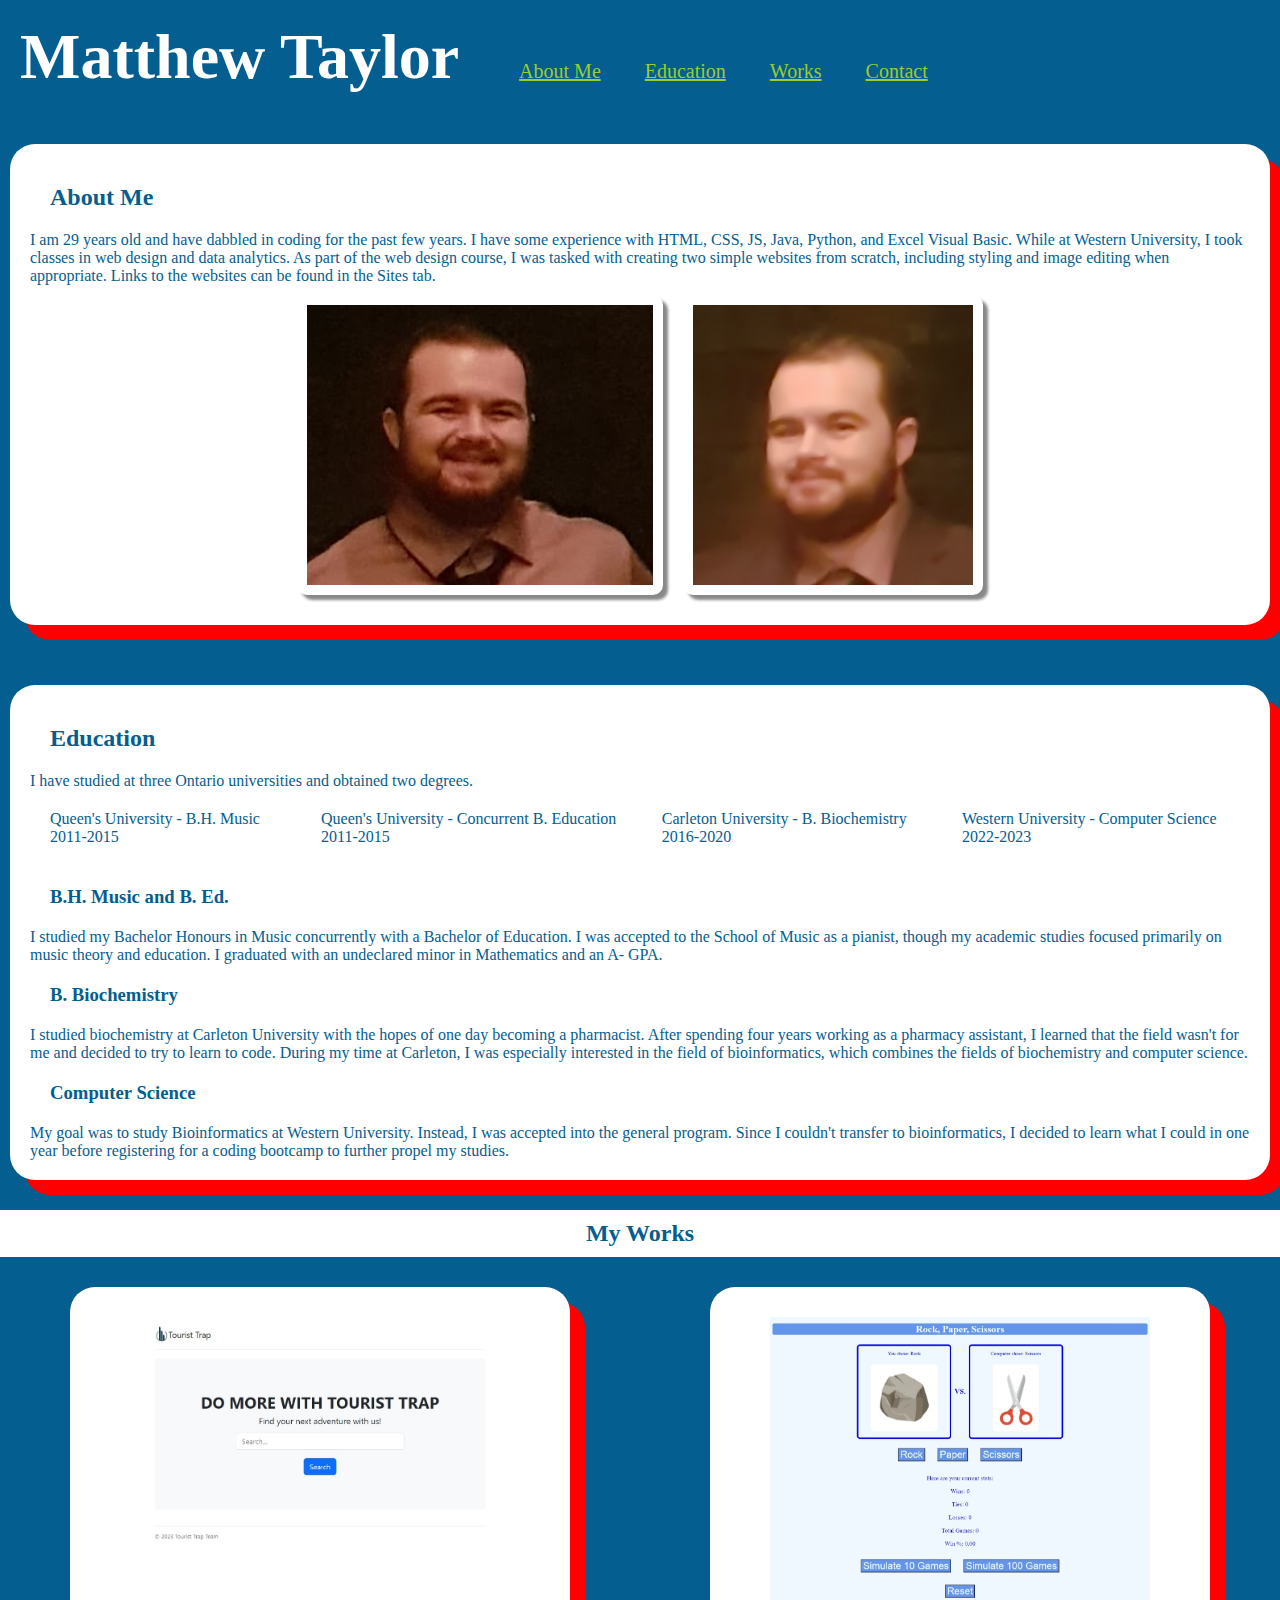
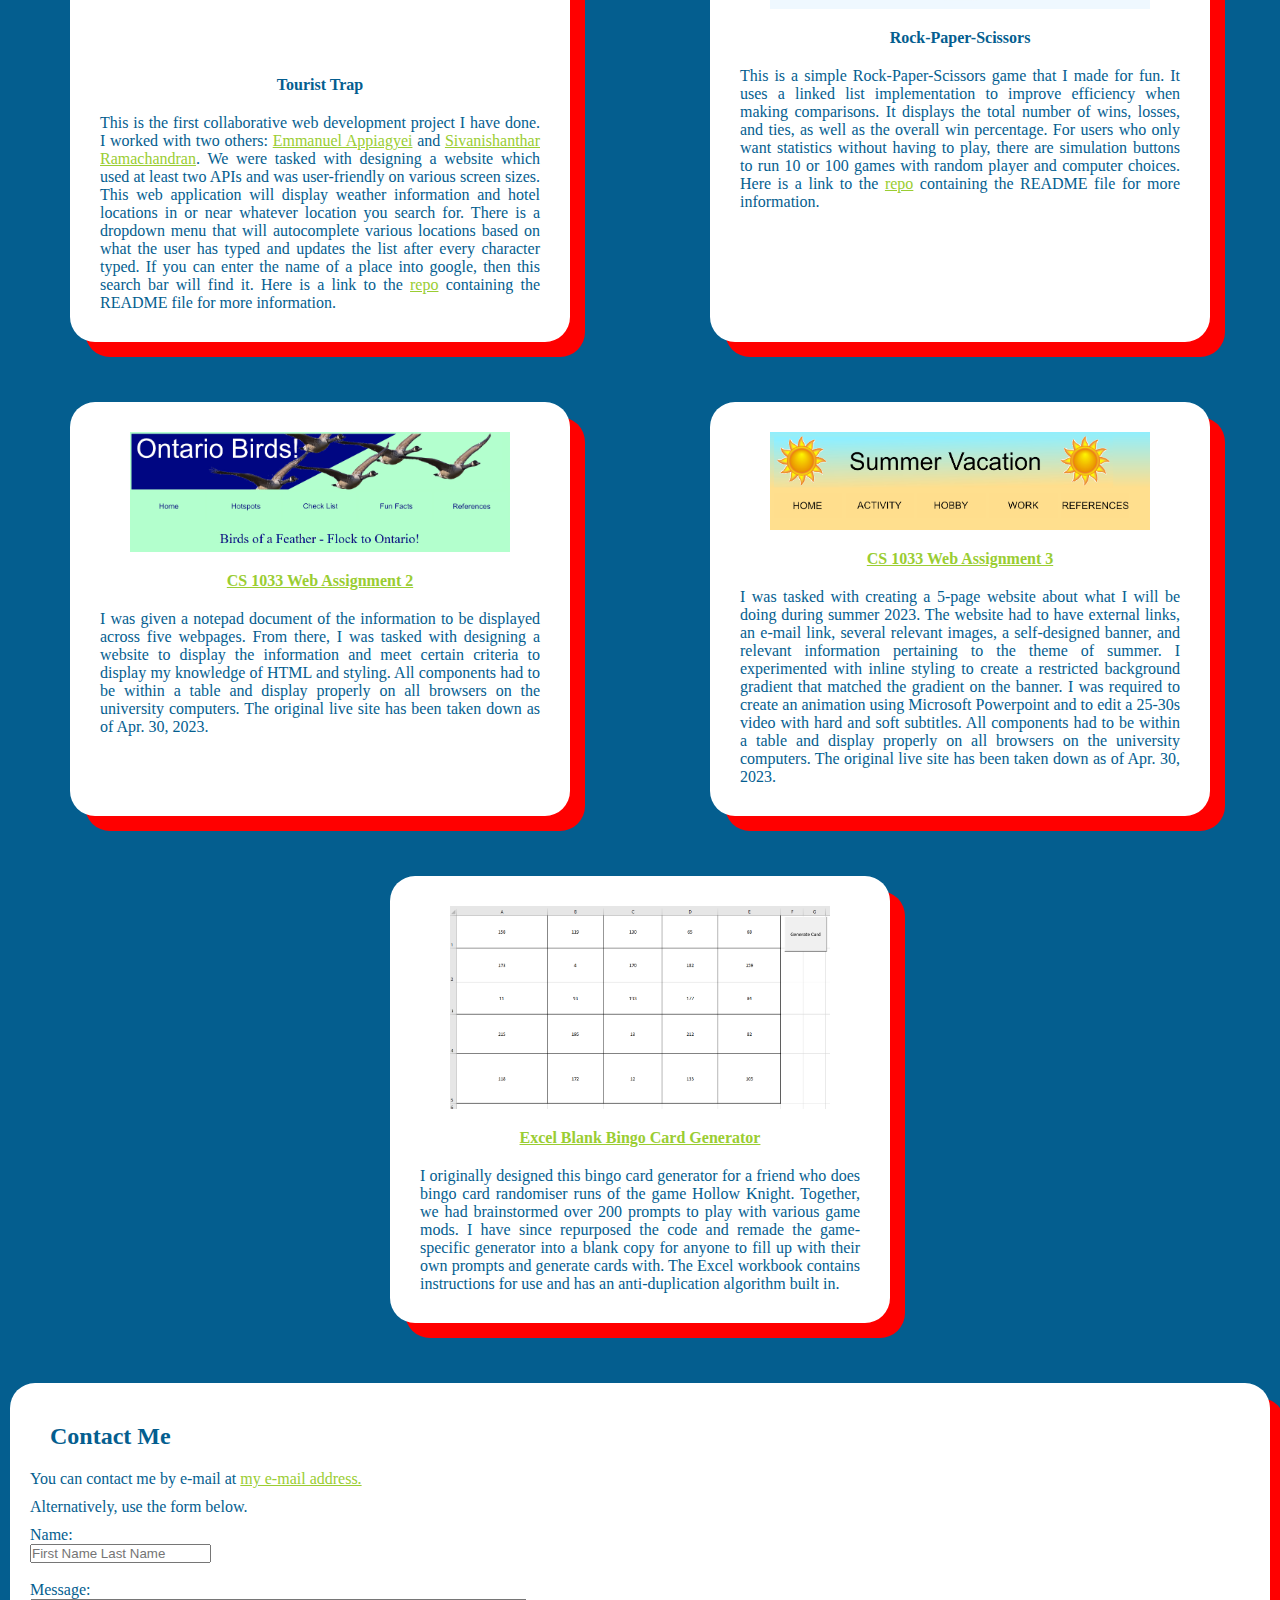
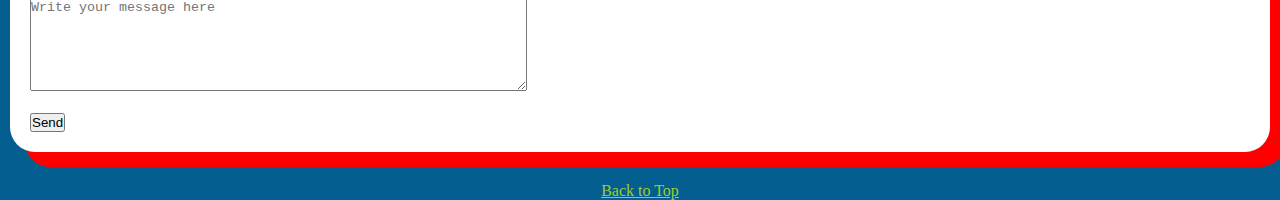
==== commit 7ccfdb64: "added RPS side project to Works" ====
--- a/index.html
+++ b/index.html
@@ -93,6 +93,18 @@
                     containing the README file for more information.
                 </p>
             </section>
+            <!-- Side Project 1 - Rock-Paper-Scissors -->
+            <section class="workscard infocard" id="rock-paper-scissors">
+                <a href="https://shippo704.github.io/Rock-Paper-Scissors/" target="_blank">
+                <img src="assets/images/RPS_webpage.jpeg" title="Rock-Paper-Scissors" alt="Rock-Paper-Scissors homepage"></a>
+                <h4>Rock-Paper-Scissors</h4>
+                <p>This is a simple Rock-Paper-Scissors game that I made for fun. It uses a linked list implementation to improve efficiency
+                    when making comparisons. It displays the total number of wins, losses, and ties, as well as the overall win percentage. For
+                    users who only want statistics without having to play, there are simulation buttons to run 10 or 100 games with random 
+                    player and computer choices. Here is a link to the <a href="https://github.com/Shippo704/Rock-Paper-Scissors">repo</a>
+                    containing the README file for more information.
+                </p>
+            </section>
             <!-- CS 1033 Assignment 2 -->
             <section class="workscard infocard">
                 <a href="assets/works/Assignment 2/webassign/index.html" target="_blank"><img src="assets/images/CS1033A2.png" title="Web Assignment 2" alt="Image representing the first website I made"></a>
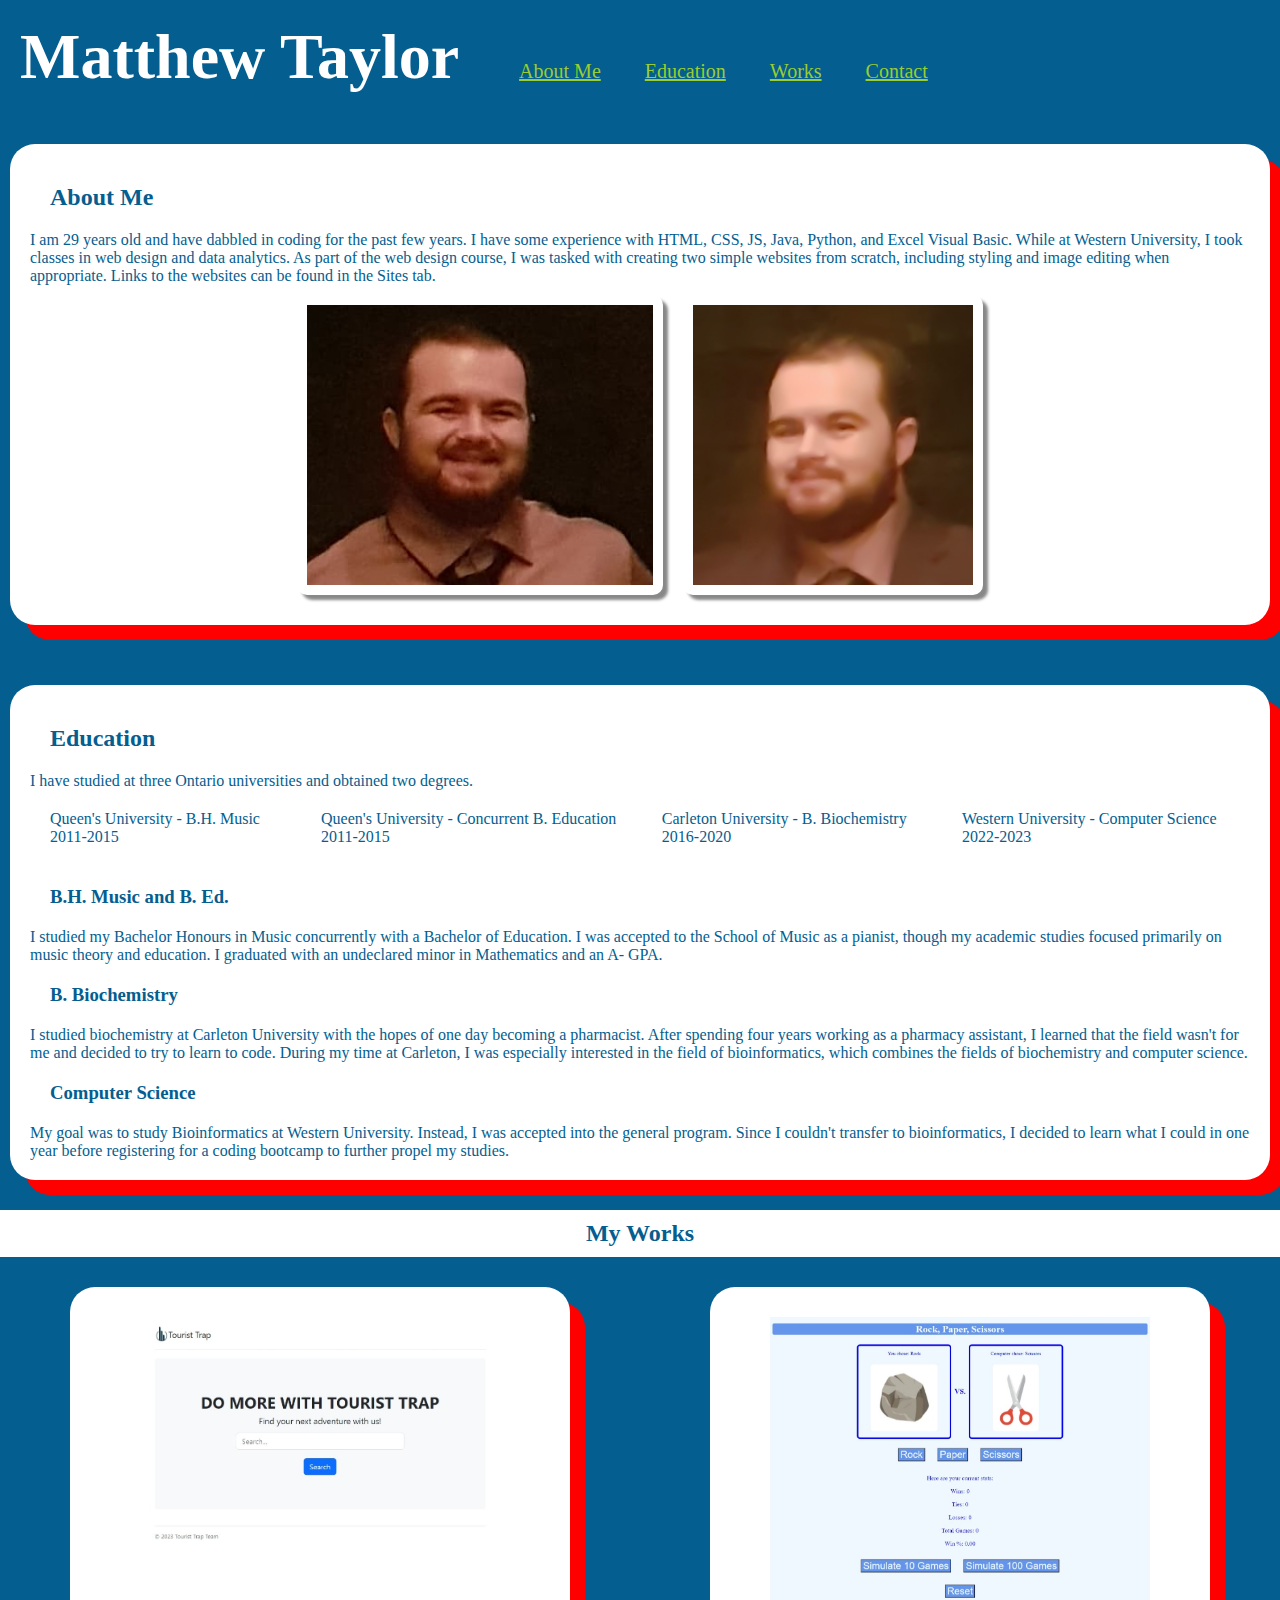
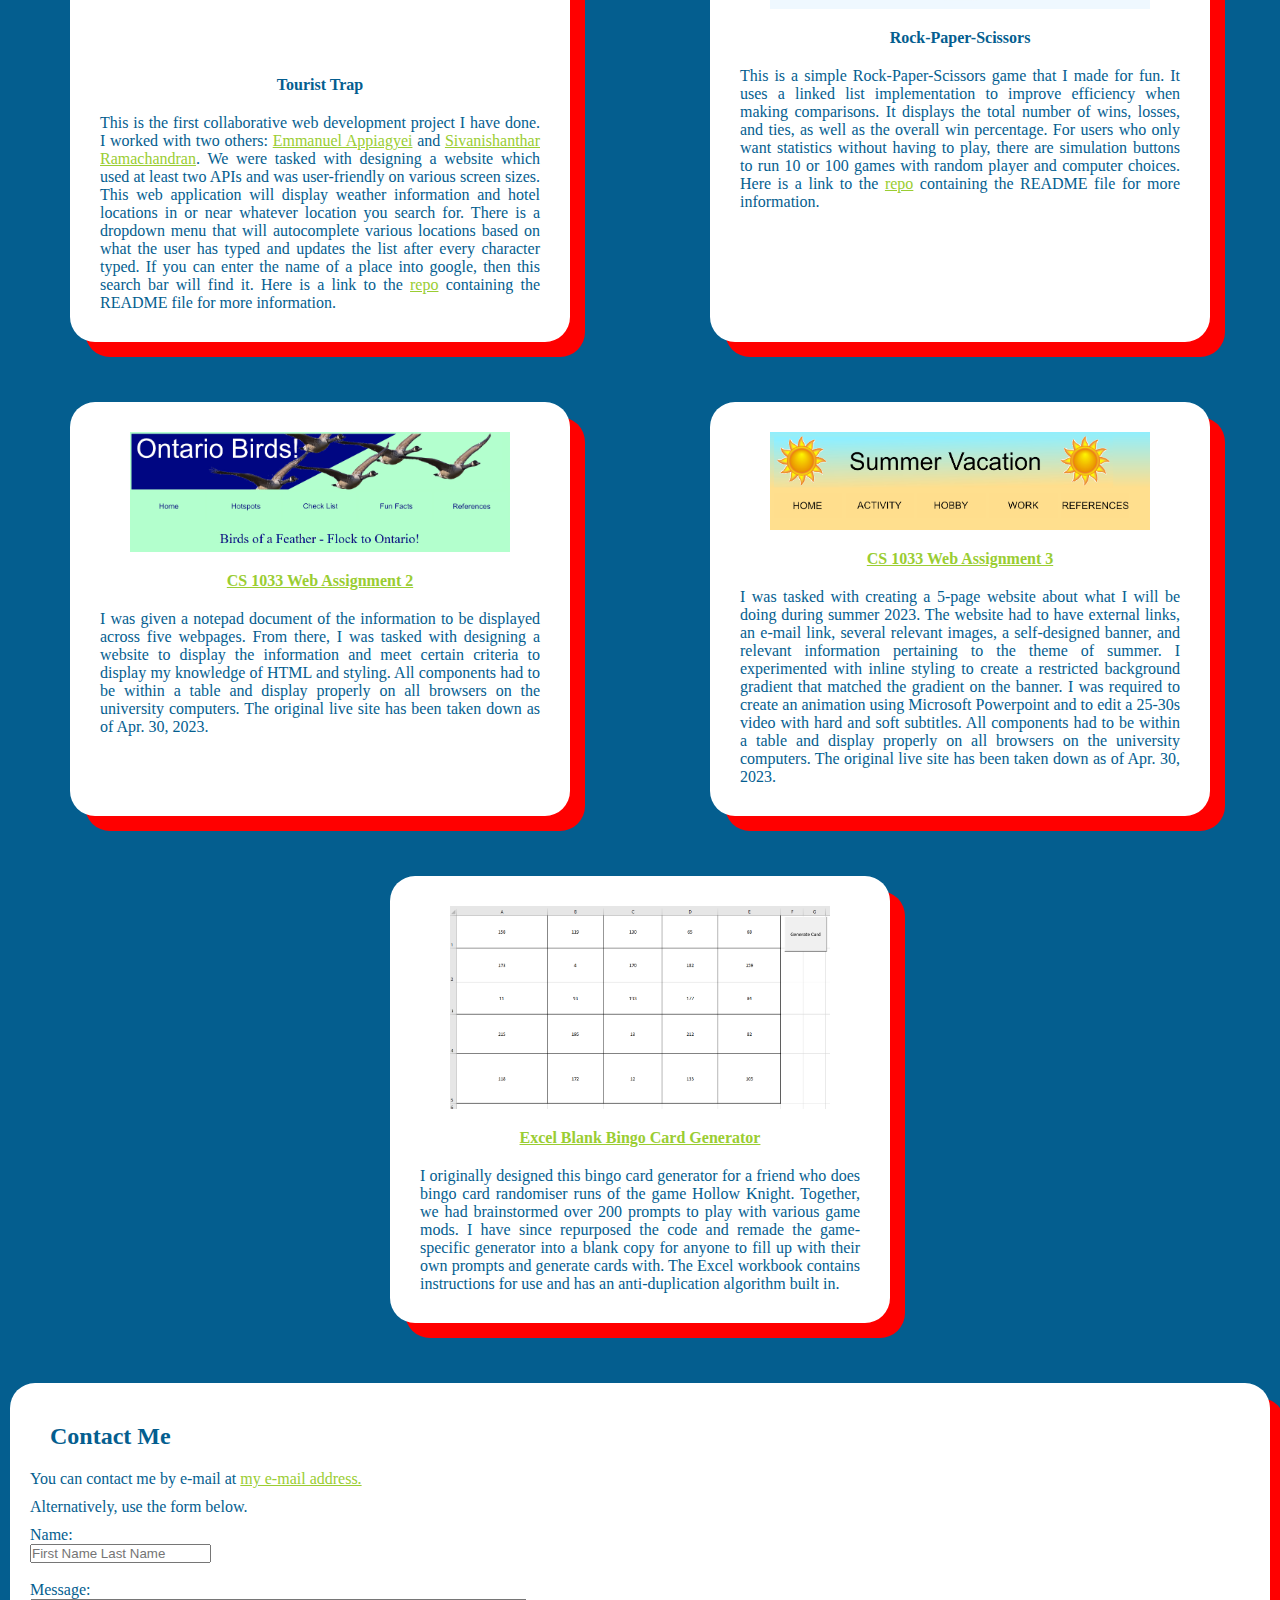
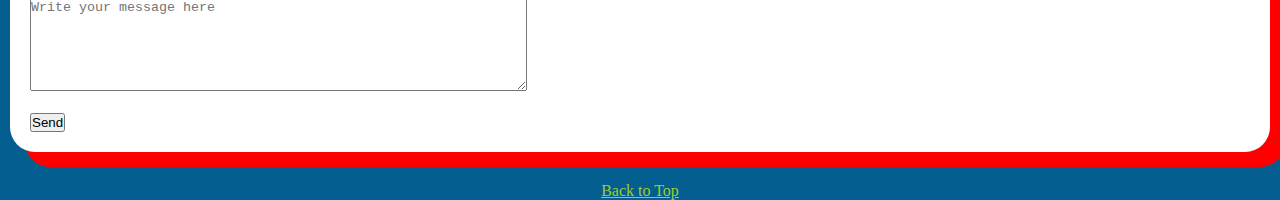
==== commit bd2fea62: "updated reference links" ====
--- a/index.html
+++ b/index.html
@@ -89,7 +89,7 @@
                     display weather information and hotel locations in or near whatever location you search for. There
                     is a dropdown menu that will autocomplete various locations based on what the user has typed and 
                     updates the list after every character typed. If you can enter the name of a place into google, then
-                    this search bar will find it. Here is a link to the <a href="https://github.com/WDverse/Tourist-trap">repo</a>
+                    this search bar will find it. Here is a link to the <a href="https://github.com/WDverse/Tourist-trap" target="_blank">repo</a>
                     containing the README file for more information.
                 </p>
             </section>
@@ -101,7 +101,7 @@
                 <p>This is a simple Rock-Paper-Scissors game that I made for fun. It uses a linked list implementation to improve efficiency
                     when making comparisons. It displays the total number of wins, losses, and ties, as well as the overall win percentage. For
                     users who only want statistics without having to play, there are simulation buttons to run 10 or 100 games with random 
-                    player and computer choices. Here is a link to the <a href="https://github.com/Shippo704/Rock-Paper-Scissors">repo</a>
+                    player and computer choices. Here is a link to the <a href="https://github.com/Shippo704/Rock-Paper-Scissors" target="_blank">repo</a>
                     containing the README file for more information.
                 </p>
             </section>
